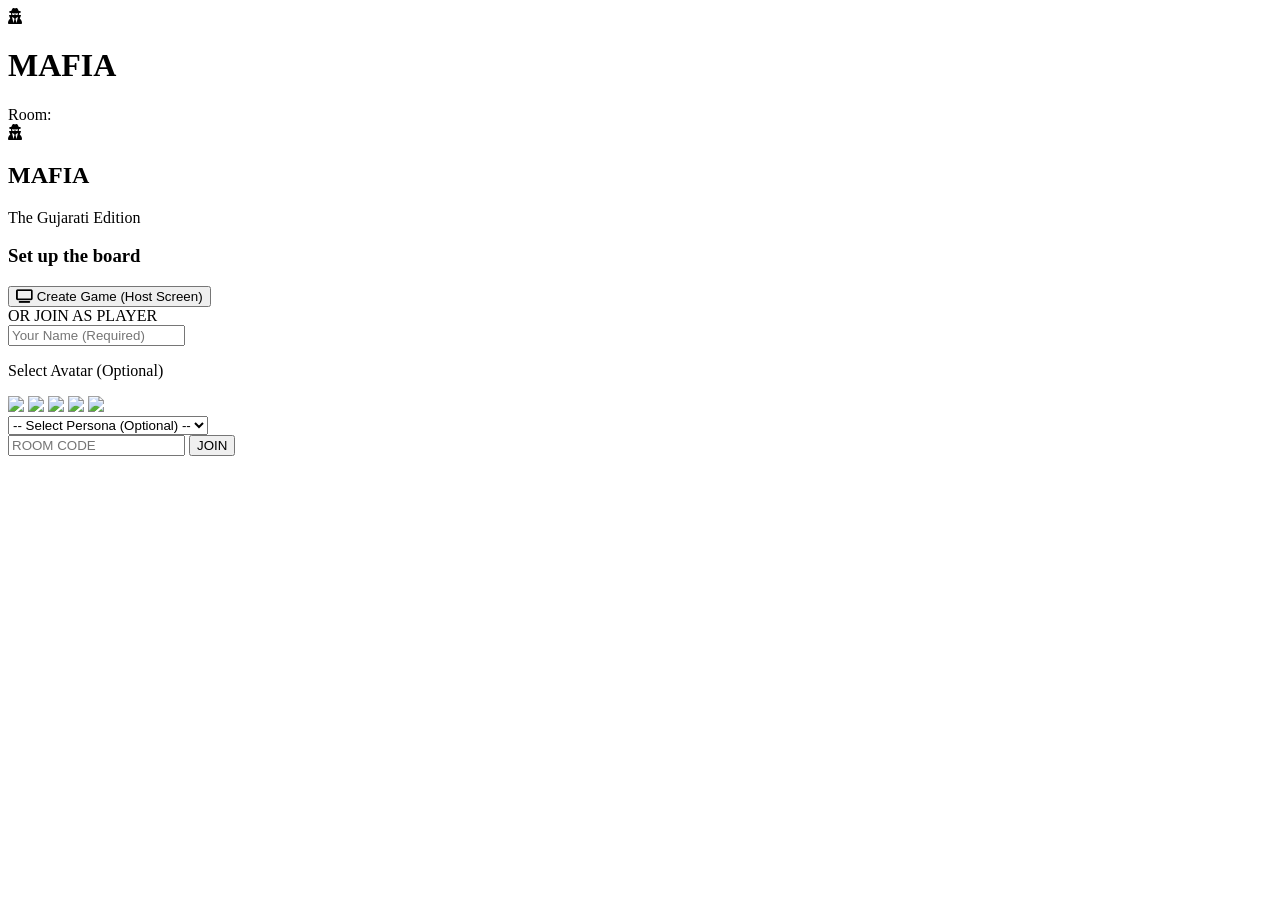
==== index.html @ 1e9dfce7 "Update index.html" ====
<!DOCTYPE html>
<html lang="en">
<head>
    <meta charset="UTF-8">
    <meta name="viewport" content="width=device-width, initial-scale=1.0, maximum-scale=1.0, user-scalable=no">
    <title>MAFIA - Party Game</title>
    <script src="https://cdn.tailwindcss.com"></script>
    <script src="https://unpkg.com/peerjs@1.5.2/dist/peerjs.min.js"></script>
    <link rel="stylesheet" href="https://cdnjs.cloudflare.com/ajax/libs/font-awesome/6.4.0/css/all.min.css">
    <link rel="stylesheet" href="style.css">
</head>
<body class="bg-gray-900 text-gray-100 font-sans h-screen w-screen overflow-hidden flex flex-col">

    <!-- Top Bar -->
    <header class="bg-gray-800 border-b border-gray-700 p-3 shadow-lg flex justify-between items-center z-10">
        <div class="flex items-center gap-2">
            <i class="fa-solid fa-user-secret text-red-500 text-2xl"></i>
            <h1 class="text-xl font-black tracking-widest text-transparent bg-clip-text bg-gradient-to-r from-red-500 to-yellow-500">MAFIA</h1>
        </div>
        <div id="room-badge" class="hidden bg-gray-700 px-3 py-1 rounded-full text-sm font-mono border border-gray-600">
            Room: <span id="display-room-code" class="text-red-400 font-bold"></span>
        </div>
    </header>

    <!-- Main Content Area -->
    <main id="app-container" class="flex-grow relative overflow-y-auto p-4 flex flex-col items-center justify-center">
        
        <!-- SCREEN: Login & Setup -->
        <div id="screen-login" class="screen-active w-full max-w-md mx-auto space-y-8">
            
            <!-- Animated Logo Section -->
            <div class="text-center mb-8">
                <div class="inline-block relative">
                    <i class="fa-solid fa-user-secret text-7xl text-red-600 drop-shadow-[0_0_15px_rgba(220,38,38,0.8)] logo-anim"></i>
                </div>
                <h2 class="text-4xl font-black mt-4 tracking-widest mafia-title">MAFIA</h2>
                <p class="text-gray-400 text-sm tracking-widest uppercase mt-1">The Gujarati Edition</p>
            </div>

            <!-- HOST SECTION (No name required) -->
            <div class="bg-gray-800 p-6 rounded-xl border border-gray-700 shadow-2xl text-center">
                <h3 class="text-gray-400 mb-3 text-sm uppercase tracking-wide">Set up the board</h3>
                <button id="btn-create" onclick="GameEngine.createRoom()" class="w-full bg-red-600 hover:bg-red-700 text-white p-4 rounded-lg font-black tracking-wider shadow-lg active:scale-95 transition-all flex justify-center items-center gap-2">
                    <i class="fa-solid fa-tv"></i> Create Game (Host Screen)
                </button>
            </div>

            <div class="relative flex py-2 items-center">
                <div class="flex-grow border-t border-gray-700"></div>
                <span class="flex-shrink-0 mx-4 text-gray-500 text-sm">OR JOIN AS PLAYER</span>
                <div class="flex-grow border-t border-gray-700"></div>
            </div>

            <!-- PLAYER SECTION -->
            <div class="bg-gray-800 p-6 rounded-xl border border-gray-700 shadow-2xl">
                <!-- Name (Mandatory) -->
                <input type="text" id="player-name" placeholder="Your Name (Required)" class="w-full p-3 bg-gray-700 border border-gray-600 rounded-lg mb-4 text-white placeholder-gray-400 focus:outline-none focus:border-red-500">
                
                <!-- Avatar Picker (Optional) -->
                <p class="text-xs text-gray-400 mb-2 uppercase tracking-wide">Select Avatar (Optional)</p>
                <div class="flex justify-between gap-2 mb-4" id="avatar-container">
                    <img src="https://api.dicebear.com/9.x/avataaars/svg?seed=1" class="avatar-btn selected" data-seed="1" onclick="selectAvatar(this)">
                    <img src="https://api.dicebear.com/9.x/avataaars/svg?seed=2" class="avatar-btn" data-seed="2" onclick="selectAvatar(this)">
                    <img src="https://api.dicebear.com/9.x/avataaars/svg?seed=3" class="avatar-btn" data-seed="3" onclick="selectAvatar(this)">
                    <img src="https://api.dicebear.com/9.x/avataaars/svg?seed=4" class="avatar-btn" data-seed="4" onclick="selectAvatar(this)">
                    <img src="https://api.dicebear.com/9.x/avataaars/svg?seed=5" class="avatar-btn" data-seed="5" onclick="selectAvatar(this)">
                </div>

                <!-- Persona (Optional) -->
                <select id="player-persona" class="w-full p-3 bg-gray-700 border border-gray-600 rounded-lg mb-4 text-gray-300 focus:outline-none">
                    <option value="">-- Select Persona (Optional) --</option>
                    <option value="The Gossip Queen">The Gossip Queen</option>
                    <option value="The Logical Uncle">The Logical Uncle</option>
                    <option value="The Chai-Addict">The Chai-Addict</option>
                    <option value="The Secret Agent">The Secret Agent</option>
                    <option value="The Pol-no-Don">The Pol-no-Don</option>
                </select>
                
                <!-- Join Room -->
                <div class="flex gap-2 mt-6">
                    <input type="text" id="join-code" placeholder="ROOM CODE" class="w-1/2 p-3 bg-gray-700 border border-gray-600 rounded-lg text-center uppercase font-mono font-bold text-white focus:outline-none focus:border-yellow-500" maxlength="4">
                    <button id="btn-join" onclick="GameEngine.joinRoom()" class="w-1/2 bg-yellow-500 hover:bg-yellow-600 text-gray-900 rounded-lg font-black tracking-wider shadow-lg active:scale-95 transition-all">JOIN</button>
                </div>
            </div>
        </div>

        <!-- SCREEN: Lobby -->
        <div id="screen-lobby" class="screen-hidden w-full max-w-md mx-auto">
            <div id="host-header" class="hidden bg-gray-800 p-6 rounded-xl border border-red-500/50 shadow-[0_0_15px_rgba(220,38,38,0.2)] text-center mb-6">
                <p class="text-gray-400 uppercase tracking-widest text-sm mb-1">Room Code</p>
                <h1 class="text-6xl font-mono font-black text-red-500 tracking-widest" id="lobby-room-code">----</h1>
            </div>
            
            <h3 class="font-bold text-lg mb-4 text-gray-300 border-b border-gray-700 pb-2">Players Joined (<span id="player-count">0</span>)</h3>
            <ul id="player-list" class="space-y-3 mb-6 h-64 overflow-y-auto pr-2">
                <!-- Players load here -->
            </ul>

            <div id="host-lobby-controls" class="hidden mt-auto">
                <button onclick="GameEngine.startGame()" class="w-full bg-red-600 text-white p-4 rounded-lg font-black tracking-widest shadow-lg active:scale-95 transition-transform text-lg">START GAME</button>
            </div>
        </div>

        <!-- Add the other screens (Night, Vibe) here exactly as they were in the previous version, just styled dark -->
        <!-- I am omitting them here for brevity to focus on the fix, but keep them in your file! -->

    </main>

    <!-- Global scripts -->
    <script src="app.js"></script>
</body>
</html>
---- style.css ----
/* Screen Management */
.screen-hidden { display: none !important; }
.screen-active { display: block; } /* or flex, handled by inline classes */

/* Target Selection Highlight */
.player-target-item {
    transition: all 0.2s ease;
}
.player-target-item.selected {
    border-color: #4f46e5; /* Indigo */
    background-color: #e0e7ff;
    transform: scale(1.02);
}

/* Chai & Steam Animations */
.chai-cup { position: relative; }
.steam {
    position: absolute;
    width: 4px;
    height: 15px;
    background: #ccc;
    border-radius: 50%;
    opacity: 0;
    top: -20px;
    filter: blur(2px);
    animation: rise 2s infinite ease-in;
}
.steam-1 { left: 30%; animation-delay: 0s; }
.steam-2 { left: 60%; animation-delay: 0.5s; }

@keyframes rise {
    0% { transform: translateY(0) scale(1); opacity: 0.8; }
    100% { transform: translateY(-40px) scale(2); opacity: 0; }
}

/* Khari Slide-in Animation */
.khari-hidden {
    opacity: 0;
    transform: translateX(50px);
    transition: all 0.5s cubic-bezier(0.175, 0.885, 0.32, 1.275);
}
.khari-visible {
    opacity: 1;
    transform: translateX(0);
}

/* Prevent text selection during hold-to-reveal */
.select-none {
    user-select: none;
    -webkit-user-select: none;
}
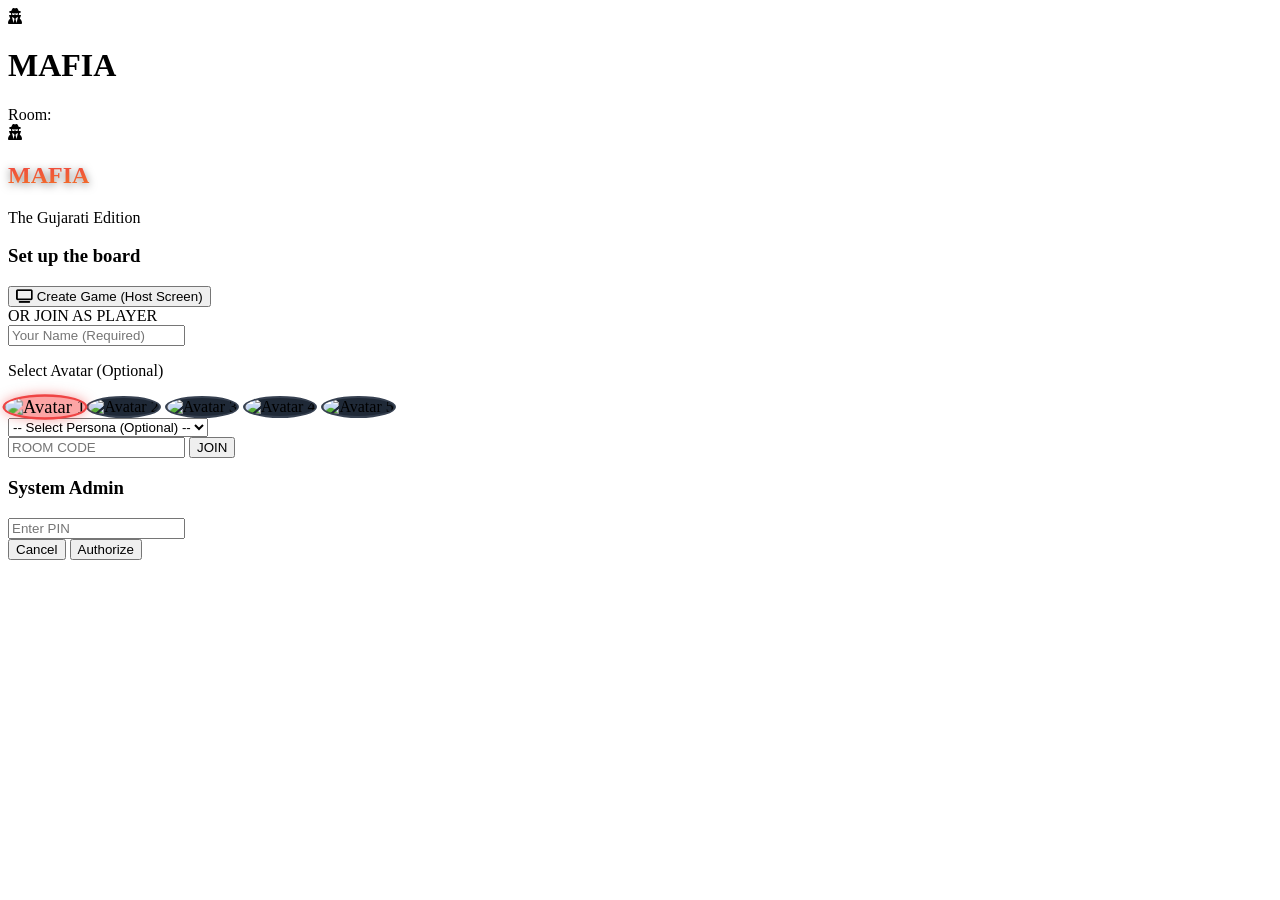
==== commit d61c77df: "Update index.html" ====
--- a/index.html
+++ b/index.html
@@ -4,9 +4,20 @@
     <meta charset="UTF-8">
     <meta name="viewport" content="width=device-width, initial-scale=1.0, maximum-scale=1.0, user-scalable=no">
     <title>MAFIA - Party Game</title>
+    
+    <!-- Tailwind CSS -->
     <script src="https://cdn.tailwindcss.com"></script>
+    
+    <!-- PeerJS for Serverless Multiplayer -->
     <script src="https://unpkg.com/peerjs@1.5.2/dist/peerjs.min.js"></script>
+    
+    <!-- QRCode.js for scanning to join -->
+    <script src="https://cdnjs.cloudflare.com/ajax/libs/qrcodejs/1.0.0/qrcode.min.js"></script>
+    
+    <!-- FontAwesome -->
     <link rel="stylesheet" href="https://cdnjs.cloudflare.com/ajax/libs/font-awesome/6.4.0/css/all.min.css">
+    
+    <!-- Custom CSS -->
     <link rel="stylesheet" href="style.css">
 </head>
 <body class="bg-gray-900 text-gray-100 font-sans h-screen w-screen overflow-hidden flex flex-col">
@@ -37,7 +48,7 @@
                 <p class="text-gray-400 text-sm tracking-widest uppercase mt-1">The Gujarati Edition</p>
             </div>
 
-            <!-- HOST SECTION (No name required) -->
+            <!-- HOST SECTION -->
             <div class="bg-gray-800 p-6 rounded-xl border border-gray-700 shadow-2xl text-center">
                 <h3 class="text-gray-400 mb-3 text-sm uppercase tracking-wide">Set up the board</h3>
                 <button id="btn-create" onclick="GameEngine.createRoom()" class="w-full bg-red-600 hover:bg-red-700 text-white p-4 rounded-lg font-black tracking-wider shadow-lg active:scale-95 transition-all flex justify-center items-center gap-2">
@@ -47,26 +58,26 @@
 
             <div class="relative flex py-2 items-center">
                 <div class="flex-grow border-t border-gray-700"></div>
-                <span class="flex-shrink-0 mx-4 text-gray-500 text-sm">OR JOIN AS PLAYER</span>
+                <span class="flex-shrink-0 mx-4 text-gray-500 text-sm font-bold tracking-wide">OR JOIN AS PLAYER</span>
                 <div class="flex-grow border-t border-gray-700"></div>
             </div>
 
             <!-- PLAYER SECTION -->
             <div class="bg-gray-800 p-6 rounded-xl border border-gray-700 shadow-2xl">
-                <!-- Name (Mandatory) -->
+                <!-- Name -->
                 <input type="text" id="player-name" placeholder="Your Name (Required)" class="w-full p-3 bg-gray-700 border border-gray-600 rounded-lg mb-4 text-white placeholder-gray-400 focus:outline-none focus:border-red-500">
                 
-                <!-- Avatar Picker (Optional) -->
+                <!-- Avatar Picker -->
                 <p class="text-xs text-gray-400 mb-2 uppercase tracking-wide">Select Avatar (Optional)</p>
                 <div class="flex justify-between gap-2 mb-4" id="avatar-container">
-                    <img src="https://api.dicebear.com/9.x/avataaars/svg?seed=1" class="avatar-btn selected" data-seed="1" onclick="selectAvatar(this)">
-                    <img src="https://api.dicebear.com/9.x/avataaars/svg?seed=2" class="avatar-btn" data-seed="2" onclick="selectAvatar(this)">
-                    <img src="https://api.dicebear.com/9.x/avataaars/svg?seed=3" class="avatar-btn" data-seed="3" onclick="selectAvatar(this)">
-                    <img src="https://api.dicebear.com/9.x/avataaars/svg?seed=4" class="avatar-btn" data-seed="4" onclick="selectAvatar(this)">
-                    <img src="https://api.dicebear.com/9.x/avataaars/svg?seed=5" class="avatar-btn" data-seed="5" onclick="selectAvatar(this)">
+                    <img src="https://api.dicebear.com/9.x/avataaars/svg?seed=1" class="avatar-btn selected" data-seed="1" onclick="selectAvatar(this)" alt="Avatar 1">
+                    <img src="https://api.dicebear.com/9.x/avataaars/svg?seed=2" class="avatar-btn" data-seed="2" onclick="selectAvatar(this)" alt="Avatar 2">
+                    <img src="https://api.dicebear.com/9.x/avataaars/svg?seed=3" class="avatar-btn" data-seed="3" onclick="selectAvatar(this)" alt="Avatar 3">
+                    <img src="https://api.dicebear.com/9.x/avataaars/svg?seed=4" class="avatar-btn" data-seed="4" onclick="selectAvatar(this)" alt="Avatar 4">
+                    <img src="https://api.dicebear.com/9.x/avataaars/svg?seed=5" class="avatar-btn" data-seed="5" onclick="selectAvatar(this)" alt="Avatar 5">
                 </div>
 
-                <!-- Persona (Optional) -->
+                <!-- Persona -->
                 <select id="player-persona" class="w-full p-3 bg-gray-700 border border-gray-600 rounded-lg mb-4 text-gray-300 focus:outline-none">
                     <option value="">-- Select Persona (Optional) --</option>
                     <option value="The Gossip Queen">The Gossip Queen</option>
@@ -86,27 +97,97 @@
 
         <!-- SCREEN: Lobby -->
         <div id="screen-lobby" class="screen-hidden w-full max-w-md mx-auto">
+            
+            <!-- Host Header with QR Code -->
             <div id="host-header" class="hidden bg-gray-800 p-6 rounded-xl border border-red-500/50 shadow-[0_0_15px_rgba(220,38,38,0.2)] text-center mb-6">
                 <p class="text-gray-400 uppercase tracking-widest text-sm mb-1">Room Code</p>
-                <h1 class="text-6xl font-mono font-black text-red-500 tracking-widest" id="lobby-room-code">----</h1>
+                <h1 class="text-6xl font-mono font-black text-red-500 tracking-widest mb-4" id="lobby-room-code">----</h1>
+                
+                <!-- QR Code Box -->
+                <div class="flex flex-col items-center justify-center bg-white p-3 rounded-lg mx-auto w-fit mb-2 shadow-lg hover:scale-105 transition-transform">
+                    <div id="qrcode"></div>
+                </div>
+                <p class="text-xs text-gray-400 uppercase tracking-widest">Scan to join directly</p>
             </div>
             
             <h3 class="font-bold text-lg mb-4 text-gray-300 border-b border-gray-700 pb-2">Players Joined (<span id="player-count">0</span>)</h3>
             <ul id="player-list" class="space-y-3 mb-6 h-64 overflow-y-auto pr-2">
-                <!-- Players load here -->
+                <!-- Players dynamically load here -->
             </ul>
 
             <div id="host-lobby-controls" class="hidden mt-auto">
-                <button onclick="GameEngine.startGame()" class="w-full bg-red-600 text-white p-4 rounded-lg font-black tracking-widest shadow-lg active:scale-95 transition-transform text-lg">START GAME</button>
+                <button onclick="GameEngine.startGame()" class="w-full bg-red-600 hover:bg-red-700 text-white p-4 rounded-lg font-black tracking-widest shadow-lg active:scale-95 transition-transform text-lg">START GAME</button>
             </div>
         </div>
 
-        <!-- Add the other screens (Night, Vibe) here exactly as they were in the previous version, just styled dark -->
-        <!-- I am omitting them here for brevity to focus on the fix, but keep them in your file! -->
+        <!-- SCREEN: Night Phase (Universal Mask) -->
+        <div id="screen-night" class="screen-hidden w-full max-w-md mx-auto h-full flex flex-col justify-center">
+            <div class="text-center mb-4 relative">
+                <h2 class="text-2xl font-black text-red-500 tracking-widest">NIGHT HAS FALLEN</h2>
+                <p class="text-gray-400 text-sm uppercase tracking-wide">Choose your interaction.</p>
+                
+                <!-- Secret Role Reveal Button -->
+                <button id="btn-reveal-role" class="absolute top-0 right-0 text-xs bg-gray-800 border border-gray-600 text-gray-400 px-2 py-1 rounded shadow-inner active:bg-red-600 active:text-white transition-colors select-none">
+                    Hold to Reveal Role
+                </button>
+                <div id="secret-role-display" class="hidden absolute top-8 right-0 bg-red-800 text-white text-sm px-3 py-1 rounded shadow-lg font-bold z-20 border border-red-500">
+                    <!-- Role injected here -->
+                </div>
+            </div>
+
+            <div class="flex-grow overflow-y-auto bg-gray-800 rounded-xl shadow-inner border border-gray-700 p-2 mb-4 h-64">
+                <ul id="night-target-list" class="space-y-2">
+                    <!-- Targetable players injected here -->
+                </ul>
+            </div>
+
+            <button id="btn-confirm-night" onclick="GameEngine.submitNightAction()" class="w-full bg-red-600 text-white p-4 rounded-lg font-black shadow-lg opacity-50 cursor-not-allowed transition-all tracking-widest" disabled>CONFIRM SELECTION</button>
+        </div>
+
+        <!-- SCREEN: Waiting / Day Phase (Chai Animation) -->
+        <div id="screen-vibe" class="screen-hidden w-full max-w-md mx-auto text-center mt-10">
+            <h2 id="vibe-title" class="text-3xl font-black text-yellow-500 mb-2 tracking-widest">CHAI TIME!</h2>
+            <p id="vibe-subtitle" class="text-gray-400 mb-8 uppercase tracking-wide text-sm">Discuss and find the Kaali Toli.</p>
+            
+            <!-- Animations -->
+            <div class="relative w-48 h-48 mx-auto mb-8">
+                <div class="chai-cup absolute bottom-0 left-1/2 transform -translate-x-1/2 text-6xl text-yellow-600 drop-shadow-lg">
+                    <i class="fa-solid fa-mug-hot"></i>
+                    <div class="steam steam-1"></div>
+                    <div class="steam steam-2"></div>
+                </div>
+                <div id="khari-plate" class="khari-hidden absolute bottom-0 right-0 text-5xl text-orange-400 drop-shadow-lg">
+                    <i class="fa-solid fa-cookie"></i>
+                </div>
+            </div>
+
+            <div id="timer-display" class="text-6xl font-mono font-black text-red-500 mb-8 drop-shadow-[0_0_10px_rgba(220,38,38,0.3)]">01:30</div>
+
+            <!-- Host Override Panel -->
+            <div id="host-override-panel" class="hidden bg-gray-800 p-4 rounded-xl border border-gray-700 shadow-lg">
+                <h4 class="text-sm font-bold text-gray-500 mb-3 uppercase tracking-widest">Admin Overrides</h4>
+                <div class="flex gap-2">
+                    <button onclick="GameEngine.addTime()" class="flex-1 bg-yellow-600 text-gray-900 p-2 rounded shadow font-bold">+30s (Khari)</button>
+                    <button onclick="GameEngine.forcePhaseAdmin()" class="flex-1 bg-red-700 text-white p-2 rounded shadow font-bold"><i class="fa-solid fa-lock"></i> Force Next</button>
+                </div>
+            </div>
+        </div>
 
     </main>
 
-    <!-- Global scripts -->
+    <!-- Admin PIN Modal -->
+    <div id="pin-modal" class="hidden fixed inset-0 bg-black bg-opacity-80 flex items-center justify-center z-50 backdrop-blur-sm">
+        <div class="bg-gray-800 p-6 rounded-xl shadow-2xl border border-red-500 text-center w-80">
+            <h3 class="text-lg font-black tracking-widest text-red-500 mb-4 uppercase">System Admin</h3>
+            <input type="password" id="admin-pin-input" placeholder="Enter PIN" class="w-full p-3 bg-gray-900 border border-gray-700 rounded mb-4 text-center text-3xl tracking-widest text-white focus:outline-none focus:border-red-500" maxlength="4">
+            <div class="flex gap-2">
+                <button onclick="GameEngine.cancelPin()" class="flex-1 bg-gray-700 text-gray-300 hover:bg-gray-600 p-2 rounded font-bold transition-colors">Cancel</button>
+                <button onclick="GameEngine.submitPin()" class="flex-1 bg-red-600 hover:bg-red-700 text-white p-2 rounded font-bold shadow-lg transition-colors">Authorize</button>
+            </div>
+        </div>
+    </div>
+
+    <!-- Main Logic Script -->
     <script src="app.js"></script>
 </body>
 </html>
--- a/style.css
+++ b/style.css
@@ -1,51 +1,45 @@
-/* Screen Management */
+/* Core Utilities */
 .screen-hidden { display: none !important; }
-.screen-active { display: block; } /* or flex, handled by inline classes */
+.screen-active { display: block; }
 
-/* Target Selection Highlight */
-.player-target-item {
+/* Typography & Glows */
+.mafia-title {
+    background: linear-gradient(to bottom right, #ef4444, #f59e0b);
+    -webkit-background-clip: text;
+    -webkit-text-fill-color: transparent;
+    filter: drop-shadow(0px 2px 4px rgba(0,0,0,0.5));
+}
+
+.logo-anim {
+    animation: breathe 3s infinite ease-in-out;
+}
+
+@keyframes breathe {
+    0% { transform: scale(1); filter: drop-shadow(0 0 10px rgba(220,38,38,0.5)); }
+    50% { transform: scale(1.05); filter: drop-shadow(0 0 25px rgba(220,38,38,0.9)); }
+    100% { transform: scale(1); filter: drop-shadow(0 0 10px rgba(220,38,38,0.5)); }
+}
+
+/* Avatar Selection Styles */
+.avatar-btn {
+    width: 55px;
+    height: 55px;
+    border-radius: 50%;
+    border: 2px solid #374151; /* gray-700 */
+    cursor: pointer;
+    background-color: #1f2937; /* gray-800 */
     transition: all 0.2s ease;
 }
-.player-target-item.selected {
-    border-color: #4f46e5; /* Indigo */
-    background-color: #e0e7ff;
-    transform: scale(1.02);
+.avatar-btn:hover { border-color: #f59e0b; }
+.avatar-btn.selected {
+    border-color: #ef4444; /* red-500 */
+    background-color: #fca5a5;
+    transform: scale(1.15);
+    box-shadow: 0 0 10px rgba(239, 68, 68, 0.5);
 }
 
-/* Chai & Steam Animations */
-.chai-cup { position: relative; }
-.steam {
-    position: absolute;
-    width: 4px;
-    height: 15px;
-    background: #ccc;
-    border-radius: 50%;
-    opacity: 0;
-    top: -20px;
-    filter: blur(2px);
-    animation: rise 2s infinite ease-in;
-}
-.steam-1 { left: 30%; animation-delay: 0s; }
-.steam-2 { left: 60%; animation-delay: 0.5s; }
-
-@keyframes rise {
-    0% { transform: translateY(0) scale(1); opacity: 0.8; }
-    100% { transform: translateY(-40px) scale(2); opacity: 0; }
-}
-
-/* Khari Slide-in Animation */
-.khari-hidden {
-    opacity: 0;
-    transform: translateX(50px);
-    transition: all 0.5s cubic-bezier(0.175, 0.885, 0.32, 1.275);
-}
-.khari-visible {
-    opacity: 1;
-    transform: translateX(0);
-}
-
-/* Prevent text selection during hold-to-reveal */
-.select-none {
-    user-select: none;
-    -webkit-user-select: none;
-}
+/* Custom Scrollbar for Dark Mode */
+::-webkit-scrollbar { width: 6px; }
+::-webkit-scrollbar-track { background: #1f2937; }
+::-webkit-scrollbar-thumb { background: #4b5563; border-radius: 3px; }
+::-webkit-scrollbar-thumb:hover { background: #ef4444; }
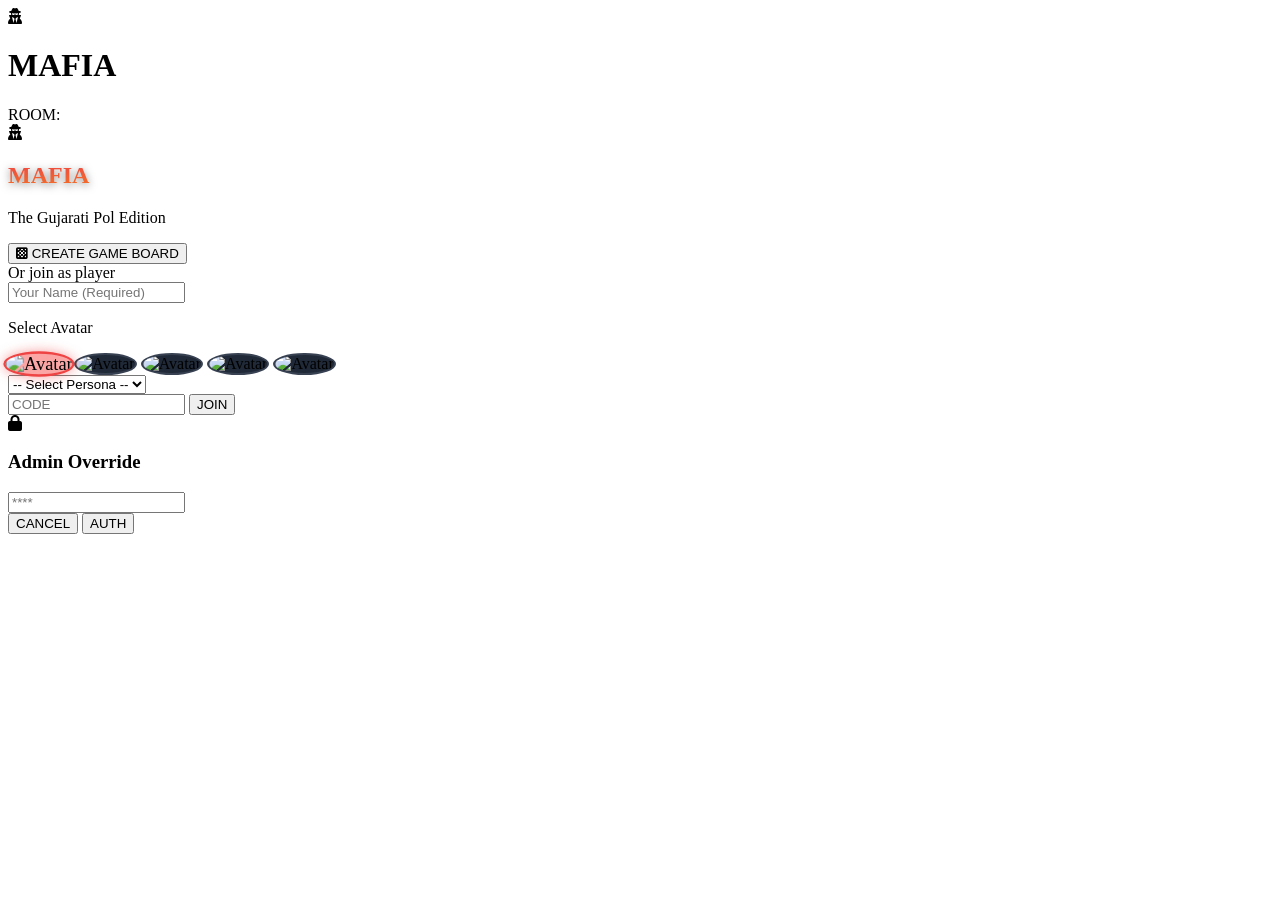
==== commit c17c0121: "Update index.html" ====
--- a/index.html
+++ b/index.html
@@ -3,7 +3,7 @@
 <head>
     <meta charset="UTF-8">
     <meta name="viewport" content="width=device-width, initial-scale=1.0, maximum-scale=1.0, user-scalable=no">
-    <title>MAFIA - Party Game</title>
+    <title>MAFIA - Gujarati Edition</title>
     
     <!-- Tailwind CSS -->
     <script src="https://cdn.tailwindcss.com"></script>
@@ -11,75 +11,69 @@
     <!-- PeerJS for Serverless Multiplayer -->
     <script src="https://unpkg.com/peerjs@1.5.2/dist/peerjs.min.js"></script>
     
-    <!-- QRCode.js for scanning to join -->
-    <script src="https://cdnjs.cloudflare.com/ajax/libs/qrcodejs/1.0.0/qrcode.min.js"></script>
-    
     <!-- FontAwesome -->
     <link rel="stylesheet" href="https://cdnjs.cloudflare.com/ajax/libs/font-awesome/6.4.0/css/all.min.css">
+    
+    <!-- Google Fonts for Modern Typography -->
+    <link href="https://fonts.googleapis.com/css2?family=Montserrat:wght@400;700;900&display=swap" rel="stylesheet">
     
     <!-- Custom CSS -->
     <link rel="stylesheet" href="style.css">
 </head>
-<body class="bg-gray-900 text-gray-100 font-sans h-screen w-screen overflow-hidden flex flex-col">
+<body class="bg-gray-900 text-gray-100 font-sans h-screen w-screen overflow-hidden flex flex-col bg-pattern">
 
     <!-- Top Bar -->
-    <header class="bg-gray-800 border-b border-gray-700 p-3 shadow-lg flex justify-between items-center z-10">
+    <header class="bg-gray-900/90 backdrop-blur-md border-b border-red-900/50 p-3 shadow-lg flex justify-between items-center z-10">
         <div class="flex items-center gap-2">
-            <i class="fa-solid fa-user-secret text-red-500 text-2xl"></i>
+            <i class="fa-solid fa-user-secret text-red-600 text-2xl"></i>
             <h1 class="text-xl font-black tracking-widest text-transparent bg-clip-text bg-gradient-to-r from-red-500 to-yellow-500">MAFIA</h1>
         </div>
-        <div id="room-badge" class="hidden bg-gray-700 px-3 py-1 rounded-full text-sm font-mono border border-gray-600">
-            Room: <span id="display-room-code" class="text-red-400 font-bold"></span>
+        <div id="room-badge" class="hidden bg-gray-800 px-3 py-1 rounded-full text-sm font-mono border border-gray-700 shadow-inner">
+            ROOM: <span id="display-room-code" class="text-yellow-500 font-bold"></span>
         </div>
     </header>
 
     <!-- Main Content Area -->
     <main id="app-container" class="flex-grow relative overflow-y-auto p-4 flex flex-col items-center justify-center">
         
-        <!-- SCREEN: Login & Setup -->
-        <div id="screen-login" class="screen-active w-full max-w-md mx-auto space-y-8">
-            
-            <!-- Animated Logo Section -->
-            <div class="text-center mb-8">
-                <div class="inline-block relative">
-                    <i class="fa-solid fa-user-secret text-7xl text-red-600 drop-shadow-[0_0_15px_rgba(220,38,38,0.8)] logo-anim"></i>
-                </div>
-                <h2 class="text-4xl font-black mt-4 tracking-widest mafia-title">MAFIA</h2>
-                <p class="text-gray-400 text-sm tracking-widest uppercase mt-1">The Gujarati Edition</p>
-            </div>
-
-            <!-- HOST SECTION -->
-            <div class="bg-gray-800 p-6 rounded-xl border border-gray-700 shadow-2xl text-center">
-                <h3 class="text-gray-400 mb-3 text-sm uppercase tracking-wide">Set up the board</h3>
-                <button id="btn-create" onclick="GameEngine.createRoom()" class="w-full bg-red-600 hover:bg-red-700 text-white p-4 rounded-lg font-black tracking-wider shadow-lg active:scale-95 transition-all flex justify-center items-center gap-2">
-                    <i class="fa-solid fa-tv"></i> Create Game (Host Screen)
+        <!-- SCREEN 1: LOGIN -->
+        <div id="screen-login" class="screen-active w-full max-w-md mx-auto space-y-6 pb-10">
+            <div class="text-center mb-6">
+                <div class="inline-block relative mt-4">
+                    <i class="fa-solid fa-user-secret text-8xl text-red-600 drop-shadow-[0_0_20px_rgba(220,38,38,0.7)] logo-anim"></i>
+                </div>
+                <h2 class="text-5xl font-black mt-4 tracking-widest mafia-title">MAFIA</h2>
+                <p class="text-gray-400 text-xs tracking-widest uppercase mt-2 letter-spacing-wide">The Gujarati Pol Edition</p>
+            </div>
+
+            <!-- Host Section -->
+            <div class="bg-gray-800/80 backdrop-blur p-5 rounded-2xl border border-gray-700 shadow-2xl text-center">
+                <button id="btn-create" onclick="GameEngine.createRoom()" class="w-full bg-gradient-to-r from-red-700 to-red-500 hover:from-red-600 hover:to-red-400 text-white p-4 rounded-xl font-black tracking-widest shadow-[0_0_15px_rgba(220,38,38,0.4)] active:scale-95 transition-all flex justify-center items-center gap-3">
+                    <i class="fa-solid fa-chess-board text-xl"></i> CREATE GAME BOARD
                 </button>
             </div>
 
             <div class="relative flex py-2 items-center">
                 <div class="flex-grow border-t border-gray-700"></div>
-                <span class="flex-shrink-0 mx-4 text-gray-500 text-sm font-bold tracking-wide">OR JOIN AS PLAYER</span>
+                <span class="flex-shrink-0 mx-4 text-gray-500 text-xs font-bold tracking-widest uppercase">Or join as player</span>
                 <div class="flex-grow border-t border-gray-700"></div>
             </div>
 
-            <!-- PLAYER SECTION -->
-            <div class="bg-gray-800 p-6 rounded-xl border border-gray-700 shadow-2xl">
-                <!-- Name -->
-                <input type="text" id="player-name" placeholder="Your Name (Required)" class="w-full p-3 bg-gray-700 border border-gray-600 rounded-lg mb-4 text-white placeholder-gray-400 focus:outline-none focus:border-red-500">
+            <!-- Player Section -->
+            <div class="bg-gray-800/80 backdrop-blur p-6 rounded-2xl border border-gray-700 shadow-2xl">
+                <input type="text" id="player-name" placeholder="Your Name (Required)" class="w-full p-4 bg-gray-900 border border-gray-600 rounded-xl mb-4 text-white placeholder-gray-500 focus:outline-none focus:border-red-500 font-bold transition-colors" maxlength="15">
                 
-                <!-- Avatar Picker -->
-                <p class="text-xs text-gray-400 mb-2 uppercase tracking-wide">Select Avatar (Optional)</p>
-                <div class="flex justify-between gap-2 mb-4" id="avatar-container">
-                    <img src="https://api.dicebear.com/9.x/avataaars/svg?seed=1" class="avatar-btn selected" data-seed="1" onclick="selectAvatar(this)" alt="Avatar 1">
-                    <img src="https://api.dicebear.com/9.x/avataaars/svg?seed=2" class="avatar-btn" data-seed="2" onclick="selectAvatar(this)" alt="Avatar 2">
-                    <img src="https://api.dicebear.com/9.x/avataaars/svg?seed=3" class="avatar-btn" data-seed="3" onclick="selectAvatar(this)" alt="Avatar 3">
-                    <img src="https://api.dicebear.com/9.x/avataaars/svg?seed=4" class="avatar-btn" data-seed="4" onclick="selectAvatar(this)" alt="Avatar 4">
-                    <img src="https://api.dicebear.com/9.x/avataaars/svg?seed=5" class="avatar-btn" data-seed="5" onclick="selectAvatar(this)" alt="Avatar 5">
-                </div>
-
-                <!-- Persona -->
-                <select id="player-persona" class="w-full p-3 bg-gray-700 border border-gray-600 rounded-lg mb-4 text-gray-300 focus:outline-none">
-                    <option value="">-- Select Persona (Optional) --</option>
+                <p class="text-xs text-gray-400 mb-3 uppercase tracking-widest font-bold text-center">Select Avatar</p>
+                <div class="flex justify-between gap-2 mb-5" id="avatar-container">
+                    <img src="https://api.dicebear.com/9.x/avataaars/svg?seed=Felix&backgroundColor=b6e3f4" class="avatar-btn selected" data-seed="Felix" onclick="selectAvatar(this)" alt="Avatar">
+                    <img src="https://api.dicebear.com/9.x/avataaars/svg?seed=Aneka&backgroundColor=ffdfbf" class="avatar-btn" data-seed="Aneka" onclick="selectAvatar(this)" alt="Avatar">
+                    <img src="https://api.dicebear.com/9.x/avataaars/svg?seed=Jude&backgroundColor=c0aede" class="avatar-btn" data-seed="Jude" onclick="selectAvatar(this)" alt="Avatar">
+                    <img src="https://api.dicebear.com/9.x/avataaars/svg?seed=Liam&backgroundColor=d1d4f9" class="avatar-btn" data-seed="Liam" onclick="selectAvatar(this)" alt="Avatar">
+                    <img src="https://api.dicebear.com/9.x/avataaars/svg?seed=Mia&backgroundColor=ffd5dc" class="avatar-btn" data-seed="Mia" onclick="selectAvatar(this)" alt="Avatar">
+                </div>
+
+                <select id="player-persona" class="w-full p-4 bg-gray-900 border border-gray-600 rounded-xl mb-5 text-gray-300 focus:outline-none focus:border-red-500 cursor-pointer transition-colors font-bold">
+                    <option value="Silent Observer">-- Select Persona --</option>
                     <option value="The Gossip Queen">The Gossip Queen</option>
                     <option value="The Logical Uncle">The Logical Uncle</option>
                     <option value="The Chai-Addict">The Chai-Addict</option>
@@ -87,107 +81,141 @@
                     <option value="The Pol-no-Don">The Pol-no-Don</option>
                 </select>
                 
-                <!-- Join Room -->
-                <div class="flex gap-2 mt-6">
-                    <input type="text" id="join-code" placeholder="ROOM CODE" class="w-1/2 p-3 bg-gray-700 border border-gray-600 rounded-lg text-center uppercase font-mono font-bold text-white focus:outline-none focus:border-yellow-500" maxlength="4">
-                    <button id="btn-join" onclick="GameEngine.joinRoom()" class="w-1/2 bg-yellow-500 hover:bg-yellow-600 text-gray-900 rounded-lg font-black tracking-wider shadow-lg active:scale-95 transition-all">JOIN</button>
-                </div>
-            </div>
-        </div>
-
-        <!-- SCREEN: Lobby -->
-        <div id="screen-lobby" class="screen-hidden w-full max-w-md mx-auto">
-            
-            <!-- Host Header with QR Code -->
-            <div id="host-header" class="hidden bg-gray-800 p-6 rounded-xl border border-red-500/50 shadow-[0_0_15px_rgba(220,38,38,0.2)] text-center mb-6">
-                <p class="text-gray-400 uppercase tracking-widest text-sm mb-1">Room Code</p>
-                <h1 class="text-6xl font-mono font-black text-red-500 tracking-widest mb-4" id="lobby-room-code">----</h1>
-                
-                <!-- QR Code Box -->
-                <div class="flex flex-col items-center justify-center bg-white p-3 rounded-lg mx-auto w-fit mb-2 shadow-lg hover:scale-105 transition-transform">
-                    <div id="qrcode"></div>
-                </div>
-                <p class="text-xs text-gray-400 uppercase tracking-widest">Scan to join directly</p>
-            </div>
-            
-            <h3 class="font-bold text-lg mb-4 text-gray-300 border-b border-gray-700 pb-2">Players Joined (<span id="player-count">0</span>)</h3>
-            <ul id="player-list" class="space-y-3 mb-6 h-64 overflow-y-auto pr-2">
+                <div class="flex gap-2">
+                    <input type="text" id="join-code" placeholder="CODE" class="w-1/2 p-4 bg-gray-900 border border-gray-600 rounded-xl text-center uppercase font-mono font-black text-white focus:outline-none focus:border-yellow-500 text-xl" maxlength="4">
+                    <button id="btn-join" onclick="GameEngine.joinRoom()" class="w-1/2 bg-gradient-to-r from-yellow-500 to-yellow-400 hover:from-yellow-400 hover:to-yellow-300 text-gray-900 rounded-xl font-black tracking-widest shadow-[0_0_15px_rgba(234,179,8,0.3)] active:scale-95 transition-all text-lg">JOIN</button>
+                </div>
+            </div>
+        </div>
+
+        <!-- SCREEN 2: LOBBY -->
+        <div id="screen-lobby" class="screen-hidden w-full max-w-md mx-auto flex flex-col h-full">
+            <div id="host-header" class="hidden bg-gray-800/90 p-6 rounded-2xl border border-red-600 shadow-[0_0_20px_rgba(220,38,38,0.2)] text-center mb-6 mt-4">
+                <p class="text-gray-400 uppercase tracking-widest text-xs mb-2 font-bold">Room Code</p>
+                <h1 class="text-7xl font-mono font-black text-red-500 tracking-widest mb-4 drop-shadow-md" id="lobby-room-code">----</h1>
+                <div class="bg-white p-3 rounded-xl mx-auto w-fit mb-2 shadow-xl border-4 border-gray-200">
+                    <img id="qr-image" src="" alt="Scan to join" class="w-36 h-36 hidden">
+                </div>
+                <p class="text-[10px] text-gray-400 uppercase tracking-widest font-bold mt-2">Scan with camera to join</p>
+            </div>
+            
+            <div class="flex justify-between items-end border-b border-gray-700 pb-2 mb-4 mt-2">
+                <h3 class="font-black text-lg text-gray-300 tracking-wide">PLAYERS IN POL</h3>
+                <span class="bg-red-900/50 text-red-400 px-3 py-1 rounded-full text-sm font-bold border border-red-800"><span id="player-count">0</span> JOINED</span>
+            </div>
+            
+            <ul id="player-list" class="space-y-3 mb-6 flex-grow overflow-y-auto pr-2 custom-scroll pb-20">
                 <!-- Players dynamically load here -->
             </ul>
 
-            <div id="host-lobby-controls" class="hidden mt-auto">
-                <button onclick="GameEngine.startGame()" class="w-full bg-red-600 hover:bg-red-700 text-white p-4 rounded-lg font-black tracking-widest shadow-lg active:scale-95 transition-transform text-lg">START GAME</button>
-            </div>
-        </div>
-
-        <!-- SCREEN: Night Phase (Universal Mask) -->
-        <div id="screen-night" class="screen-hidden w-full max-w-md mx-auto h-full flex flex-col justify-center">
-            <div class="text-center mb-4 relative">
-                <h2 class="text-2xl font-black text-red-500 tracking-widest">NIGHT HAS FALLEN</h2>
-                <p class="text-gray-400 text-sm uppercase tracking-wide">Choose your interaction.</p>
+            <div id="host-lobby-controls" class="hidden absolute bottom-4 left-4 right-4 bg-gray-900/90 p-4 rounded-t-2xl">
+                <button onclick="GameEngine.startGame()" class="w-full bg-gradient-to-r from-red-700 to-red-500 text-white p-5 rounded-xl font-black tracking-widest shadow-[0_0_20px_rgba(220,38,38,0.4)] active:scale-95 transition-all text-xl">START GAME</button>
+            </div>
+        </div>
+
+        <!-- SCREEN 3: NIGHT PHASE -->
+        <div id="screen-night" class="screen-hidden w-full max-w-md mx-auto h-full flex flex-col justify-center py-6">
+            <div class="text-center mb-6 relative">
+                <div class="text-5xl text-blue-500 mb-2 drop-shadow-[0_0_15px_rgba(59,130,246,0.5)]"><i class="fa-solid fa-moon"></i></div>
+                <h2 class="text-3xl font-black text-blue-500 tracking-widest drop-shadow-md">NIGHT FALLS</h2>
+                <p class="text-gray-400 text-xs uppercase tracking-widest mt-1 font-bold">The Pol is sleeping...</p>
                 
-                <!-- Secret Role Reveal Button -->
-                <button id="btn-reveal-role" class="absolute top-0 right-0 text-xs bg-gray-800 border border-gray-600 text-gray-400 px-2 py-1 rounded shadow-inner active:bg-red-600 active:text-white transition-colors select-none">
-                    Hold to Reveal Role
+                <button id="btn-reveal-role" class="absolute -top-4 right-0 text-[10px] bg-gray-800 border border-gray-600 text-gray-400 px-3 py-2 rounded-lg shadow-inner active:bg-blue-600 active:text-white transition-colors select-none font-bold uppercase tracking-wide">
+                    Hold to view Role
                 </button>
-                <div id="secret-role-display" class="hidden absolute top-8 right-0 bg-red-800 text-white text-sm px-3 py-1 rounded shadow-lg font-bold z-20 border border-red-500">
-                    <!-- Role injected here -->
-                </div>
-            </div>
-
-            <div class="flex-grow overflow-y-auto bg-gray-800 rounded-xl shadow-inner border border-gray-700 p-2 mb-4 h-64">
+                <div id="secret-role-display" class="hidden absolute top-8 right-0 bg-blue-900 text-white text-sm px-4 py-2 rounded-lg shadow-2xl font-black z-20 border-2 border-blue-400 tracking-widest">
+                </div>
+            </div>
+
+            <div class="bg-gray-800/80 rounded-2xl shadow-inner border border-gray-700 p-4 mb-6 flex-grow overflow-y-auto custom-scroll">
+                <p class="text-center text-gray-500 text-xs font-bold uppercase tracking-widest mb-4">Select your target</p>
                 <ul id="night-target-list" class="space-y-2">
-                    <!-- Targetable players injected here -->
+                    <!-- Targets load here -->
                 </ul>
             </div>
 
-            <button id="btn-confirm-night" onclick="GameEngine.submitNightAction()" class="w-full bg-red-600 text-white p-4 rounded-lg font-black shadow-lg opacity-50 cursor-not-allowed transition-all tracking-widest" disabled>CONFIRM SELECTION</button>
-        </div>
-
-        <!-- SCREEN: Waiting / Day Phase (Chai Animation) -->
-        <div id="screen-vibe" class="screen-hidden w-full max-w-md mx-auto text-center mt-10">
-            <h2 id="vibe-title" class="text-3xl font-black text-yellow-500 mb-2 tracking-widest">CHAI TIME!</h2>
-            <p id="vibe-subtitle" class="text-gray-400 mb-8 uppercase tracking-wide text-sm">Discuss and find the Kaali Toli.</p>
-            
-            <!-- Animations -->
-            <div class="relative w-48 h-48 mx-auto mb-8">
-                <div class="chai-cup absolute bottom-0 left-1/2 transform -translate-x-1/2 text-6xl text-yellow-600 drop-shadow-lg">
+            <button id="btn-confirm-night" onclick="GameEngine.submitNightAction()" class="w-full bg-blue-600 text-white p-5 rounded-xl font-black shadow-[0_0_15px_rgba(59,130,246,0.3)] opacity-50 cursor-not-allowed transition-all tracking-widest text-lg" disabled>CONFIRM SELECTION</button>
+        </div>
+
+        <!-- SCREEN 4: DAY/VIBE PHASE -->
+        <div id="screen-vibe" class="screen-hidden w-full max-w-md mx-auto flex flex-col h-full py-6">
+            <div class="text-center mb-8">
+                <h2 class="text-4xl font-black text-yellow-500 tracking-widest drop-shadow-[0_0_10px_rgba(234,179,8,0.4)]">CHAI TIME!</h2>
+                <p class="text-gray-400 text-xs uppercase tracking-widest mt-2 font-bold">Find the Kaali Toli</p>
+            </div>
+            
+            <div id="morning-announcement" class="bg-gray-800 border-l-4 border-red-500 p-4 rounded-r-xl shadow-lg mb-8 text-center mx-4">
+                <!-- Morning news injects here -->
+            </div>
+
+            <div class="relative w-56 h-56 mx-auto mb-10 mt-4 flex-grow flex items-center justify-center">
+                <div class="chai-cup absolute bottom-4 text-7xl text-yellow-600 drop-shadow-2xl z-10">
                     <i class="fa-solid fa-mug-hot"></i>
                     <div class="steam steam-1"></div>
                     <div class="steam steam-2"></div>
-                </div>
-                <div id="khari-plate" class="khari-hidden absolute bottom-0 right-0 text-5xl text-orange-400 drop-shadow-lg">
+                    <div class="steam steam-3"></div>
+                </div>
+                <div id="khari-plate" class="khari-hidden absolute bottom-0 right-4 text-6xl text-orange-400 drop-shadow-2xl">
                     <i class="fa-solid fa-cookie"></i>
                 </div>
             </div>
 
-            <div id="timer-display" class="text-6xl font-mono font-black text-red-500 mb-8 drop-shadow-[0_0_10px_rgba(220,38,38,0.3)]">01:30</div>
-
-            <!-- Host Override Panel -->
-            <div id="host-override-panel" class="hidden bg-gray-800 p-4 rounded-xl border border-gray-700 shadow-lg">
-                <h4 class="text-sm font-bold text-gray-500 mb-3 uppercase tracking-widest">Admin Overrides</h4>
-                <div class="flex gap-2">
-                    <button onclick="GameEngine.addTime()" class="flex-1 bg-yellow-600 text-gray-900 p-2 rounded shadow font-bold">+30s (Khari)</button>
-                    <button onclick="GameEngine.forcePhaseAdmin()" class="flex-1 bg-red-700 text-white p-2 rounded shadow font-bold"><i class="fa-solid fa-lock"></i> Force Next</button>
-                </div>
+            <div class="text-center mb-6">
+                <div id="timer-display" class="text-7xl font-mono font-black text-red-500 drop-shadow-[0_0_15px_rgba(220,38,38,0.4)] tracking-tighter">01:30</div>
+            </div>
+
+            <!-- Host Admin Panel -->
+            <div id="host-override-panel" class="hidden bg-gray-800/90 p-4 rounded-2xl border border-gray-700 shadow-xl mx-4">
+                <div class="flex gap-3">
+                    <button onclick="GameEngine.addTime()" class="flex-1 bg-yellow-600/20 border border-yellow-600 text-yellow-500 hover:bg-yellow-600 hover:text-gray-900 p-3 rounded-xl font-bold tracking-wide transition-all">+30s Time</button>
+                    <button onclick="GameEngine.forcePhaseAdmin('VOTE')" class="flex-1 bg-red-900/40 border border-red-600 text-red-500 hover:bg-red-600 hover:text-white p-3 rounded-xl font-bold tracking-wide transition-all"><i class="fa-solid fa-gavel"></i> Force Vote</button>
+                </div>
+            </div>
+        </div>
+
+        <!-- SCREEN 5: VOTING -->
+        <div id="screen-vote" class="screen-hidden w-full max-w-md mx-auto h-full flex flex-col justify-center py-6">
+            <div class="text-center mb-6">
+                <div class="text-5xl text-orange-500 mb-2"><i class="fa-solid fa-gavel"></i></div>
+                <h2 class="text-3xl font-black text-orange-500 tracking-widest drop-shadow-md">POL PANCHAYAT</h2>
+                <p class="text-gray-400 text-xs uppercase tracking-widest mt-1 font-bold">Cast your vote</p>
+            </div>
+
+            <div class="bg-gray-800/80 rounded-2xl shadow-inner border border-gray-700 p-4 mb-6 flex-grow overflow-y-auto custom-scroll">
+                <ul id="vote-target-list" class="space-y-2">
+                    <!-- Voting options load here -->
+                </ul>
+            </div>
+
+            <button id="btn-confirm-vote" onclick="GameEngine.submitVote()" class="w-full bg-orange-600 text-white p-5 rounded-xl font-black shadow-[0_0_15px_rgba(234,88,12,0.3)] opacity-50 cursor-not-allowed transition-all tracking-widest text-lg" disabled>LOCK VOTE</button>
+        </div>
+
+        <!-- SCREEN 6: RESULTS -->
+        <div id="screen-result" class="screen-hidden w-full max-w-md mx-auto flex flex-col items-center justify-center h-full text-center py-6">
+            <div id="result-icon" class="text-8xl mb-6 drop-shadow-[0_0_20px_rgba(0,0,0,0.5)]"></div>
+            <h2 id="result-title" class="text-5xl font-black tracking-widest mb-4 drop-shadow-lg">RESULT</h2>
+            <p id="result-subtitle" class="text-xl text-gray-300 font-bold mb-8 px-4 leading-relaxed"></p>
+            
+            <div id="host-result-controls" class="hidden w-full px-6">
+                <button onclick="GameEngine.nextRoundOrEnd()" class="w-full bg-gray-100 text-gray-900 p-5 rounded-xl font-black tracking-widest shadow-xl active:scale-95 transition-all text-lg">CONTINUE</button>
             </div>
         </div>
 
     </main>
 
     <!-- Admin PIN Modal -->
-    <div id="pin-modal" class="hidden fixed inset-0 bg-black bg-opacity-80 flex items-center justify-center z-50 backdrop-blur-sm">
-        <div class="bg-gray-800 p-6 rounded-xl shadow-2xl border border-red-500 text-center w-80">
-            <h3 class="text-lg font-black tracking-widest text-red-500 mb-4 uppercase">System Admin</h3>
-            <input type="password" id="admin-pin-input" placeholder="Enter PIN" class="w-full p-3 bg-gray-900 border border-gray-700 rounded mb-4 text-center text-3xl tracking-widest text-white focus:outline-none focus:border-red-500" maxlength="4">
-            <div class="flex gap-2">
-                <button onclick="GameEngine.cancelPin()" class="flex-1 bg-gray-700 text-gray-300 hover:bg-gray-600 p-2 rounded font-bold transition-colors">Cancel</button>
-                <button onclick="GameEngine.submitPin()" class="flex-1 bg-red-600 hover:bg-red-700 text-white p-2 rounded font-bold shadow-lg transition-colors">Authorize</button>
+    <div id="pin-modal" class="hidden fixed inset-0 bg-black/80 flex items-center justify-center z-50 backdrop-blur-sm">
+        <div class="bg-gray-900 p-8 rounded-2xl shadow-2xl border border-red-600 text-center w-80">
+            <i class="fa-solid fa-lock text-red-500 text-3xl mb-4"></i>
+            <h3 class="text-sm font-black tracking-widest text-gray-400 mb-6 uppercase">Admin Override</h3>
+            <input type="password" id="admin-pin-input" placeholder="****" class="w-full p-4 bg-gray-800 border-2 border-gray-700 rounded-xl mb-6 text-center text-4xl tracking-[1em] text-white focus:outline-none focus:border-red-500 font-mono" maxlength="4">
+            <div class="flex gap-3">
+                <button onclick="GameEngine.cancelPin()" class="flex-1 bg-gray-800 text-gray-400 hover:text-white p-3 rounded-xl font-bold transition-colors">CANCEL</button>
+                <button onclick="GameEngine.submitPin()" class="flex-1 bg-red-600 hover:bg-red-500 text-white p-3 rounded-xl font-black shadow-lg transition-colors">AUTH</button>
             </div>
         </div>
     </div>
 
-    <!-- Main Logic Script -->
     <script src="app.js"></script>
 </body>
 </html>
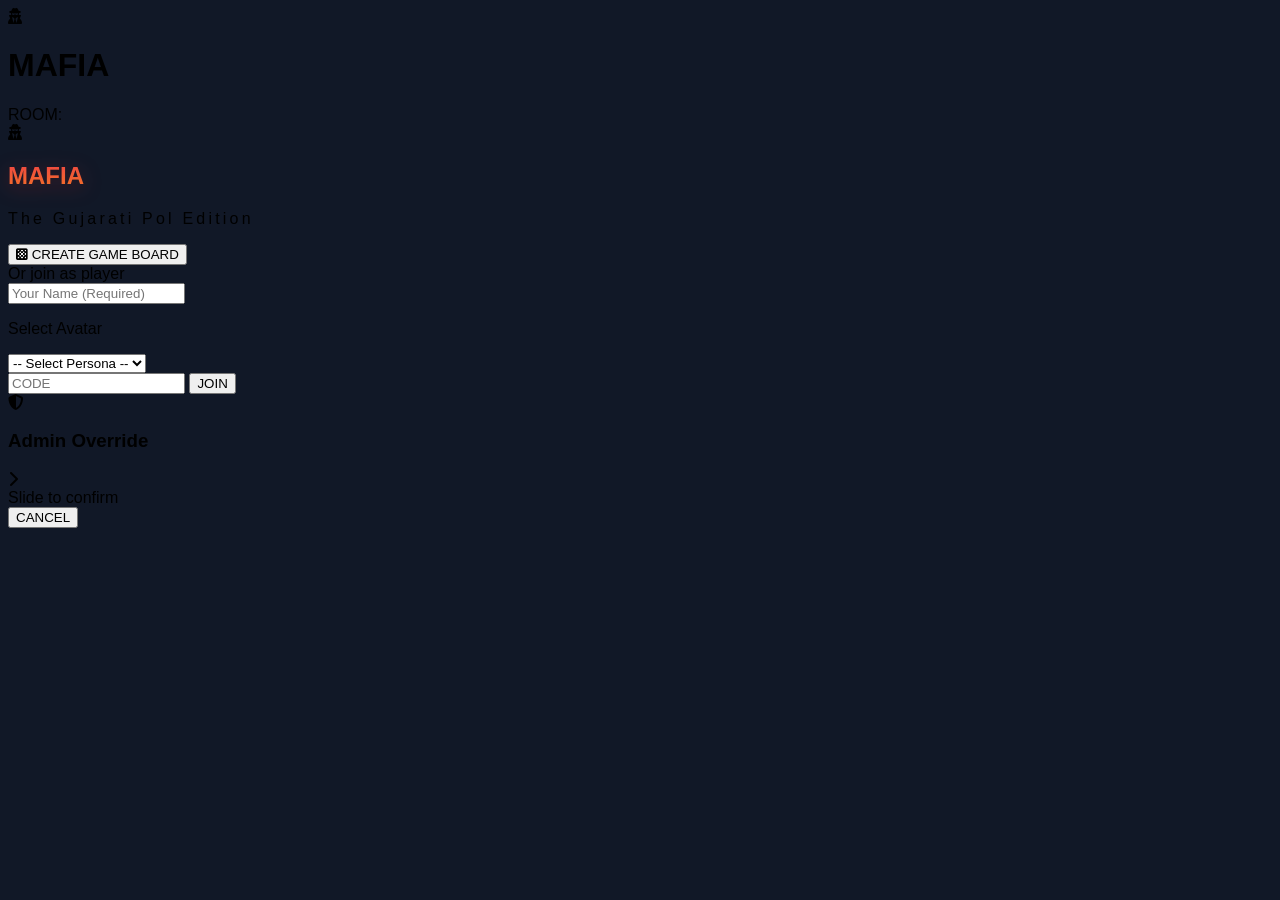
==== commit 91157b60: "Update index.html" ====
--- a/index.html
+++ b/index.html
@@ -4,25 +4,14 @@
     <meta charset="UTF-8">
     <meta name="viewport" content="width=device-width, initial-scale=1.0, maximum-scale=1.0, user-scalable=no">
     <title>MAFIA - Gujarati Edition</title>
-    
-    <!-- Tailwind CSS -->
     <script src="https://cdn.tailwindcss.com"></script>
-    
-    <!-- PeerJS for Serverless Multiplayer -->
     <script src="https://unpkg.com/peerjs@1.5.2/dist/peerjs.min.js"></script>
-    
-    <!-- FontAwesome -->
     <link rel="stylesheet" href="https://cdnjs.cloudflare.com/ajax/libs/font-awesome/6.4.0/css/all.min.css">
-    
-    <!-- Google Fonts for Modern Typography -->
     <link href="https://fonts.googleapis.com/css2?family=Montserrat:wght@400;700;900&display=swap" rel="stylesheet">
-    
-    <!-- Custom CSS -->
     <link rel="stylesheet" href="style.css">
 </head>
 <body class="bg-gray-900 text-gray-100 font-sans h-screen w-screen overflow-hidden flex flex-col bg-pattern">
 
-    <!-- Top Bar -->
     <header class="bg-gray-900/90 backdrop-blur-md border-b border-red-900/50 p-3 shadow-lg flex justify-between items-center z-10">
         <div class="flex items-center gap-2">
             <i class="fa-solid fa-user-secret text-red-600 text-2xl"></i>
@@ -33,7 +22,6 @@
         </div>
     </header>
 
-    <!-- Main Content Area -->
     <main id="app-container" class="flex-grow relative overflow-y-auto p-4 flex flex-col items-center justify-center">
         
         <!-- SCREEN 1: LOGIN -->
@@ -46,8 +34,7 @@
                 <p class="text-gray-400 text-xs tracking-widest uppercase mt-2 letter-spacing-wide">The Gujarati Pol Edition</p>
             </div>
 
-            <!-- Host Section -->
-            <div class="bg-gray-800/80 backdrop-blur p-5 rounded-2xl border border-gray-700 shadow-2xl text-center">
+            <div class="bg-gray-800/80 backdrop-blur p-4 rounded-2xl border border-gray-700 shadow-2xl">
                 <button id="btn-create" onclick="GameEngine.createRoom()" class="w-full bg-gradient-to-r from-red-700 to-red-500 hover:from-red-600 hover:to-red-400 text-white p-4 rounded-xl font-black tracking-widest shadow-[0_0_15px_rgba(220,38,38,0.4)] active:scale-95 transition-all flex justify-center items-center gap-3">
                     <i class="fa-solid fa-chess-board text-xl"></i> CREATE GAME BOARD
                 </button>
@@ -59,20 +46,13 @@
                 <div class="flex-grow border-t border-gray-700"></div>
             </div>
 
-            <!-- Player Section -->
             <div class="bg-gray-800/80 backdrop-blur p-6 rounded-2xl border border-gray-700 shadow-2xl">
-                <input type="text" id="player-name" placeholder="Your Name (Required)" class="w-full p-4 bg-gray-900 border border-gray-600 rounded-xl mb-4 text-white placeholder-gray-500 focus:outline-none focus:border-red-500 font-bold transition-colors" maxlength="15">
+                <input type="text" id="player-name" placeholder="Your Name (Required)" class="w-full p-4 bg-gray-900 border border-gray-600 rounded-xl mb-4 text-white placeholder-gray-500 focus:outline-none focus:border-red-500 font-bold transition-colors" maxlength="12">
                 
                 <p class="text-xs text-gray-400 mb-3 uppercase tracking-widest font-bold text-center">Select Avatar</p>
-                <div class="flex justify-between gap-2 mb-5" id="avatar-container">
-                    <img src="https://api.dicebear.com/9.x/avataaars/svg?seed=Felix&backgroundColor=b6e3f4" class="avatar-btn selected" data-seed="Felix" onclick="selectAvatar(this)" alt="Avatar">
-                    <img src="https://api.dicebear.com/9.x/avataaars/svg?seed=Aneka&backgroundColor=ffdfbf" class="avatar-btn" data-seed="Aneka" onclick="selectAvatar(this)" alt="Avatar">
-                    <img src="https://api.dicebear.com/9.x/avataaars/svg?seed=Jude&backgroundColor=c0aede" class="avatar-btn" data-seed="Jude" onclick="selectAvatar(this)" alt="Avatar">
-                    <img src="https://api.dicebear.com/9.x/avataaars/svg?seed=Liam&backgroundColor=d1d4f9" class="avatar-btn" data-seed="Liam" onclick="selectAvatar(this)" alt="Avatar">
-                    <img src="https://api.dicebear.com/9.x/avataaars/svg?seed=Mia&backgroundColor=ffd5dc" class="avatar-btn" data-seed="Mia" onclick="selectAvatar(this)" alt="Avatar">
-                </div>
-
-                <select id="player-persona" class="w-full p-4 bg-gray-900 border border-gray-600 rounded-xl mb-5 text-gray-300 focus:outline-none focus:border-red-500 cursor-pointer transition-colors font-bold">
+                <div class="flex justify-between gap-2 mb-5" id="avatar-container"></div>
+
+                <select id="player-persona" class="w-full p-4 bg-gray-900 border border-gray-600 rounded-xl mb-5 text-gray-300 focus:outline-none focus:border-red-500 cursor-pointer font-bold">
                     <option value="Silent Observer">-- Select Persona --</option>
                     <option value="The Gossip Queen">The Gossip Queen</option>
                     <option value="The Logical Uncle">The Logical Uncle</option>
@@ -83,30 +63,29 @@
                 
                 <div class="flex gap-2">
                     <input type="text" id="join-code" placeholder="CODE" class="w-1/2 p-4 bg-gray-900 border border-gray-600 rounded-xl text-center uppercase font-mono font-black text-white focus:outline-none focus:border-yellow-500 text-xl" maxlength="4">
-                    <button id="btn-join" onclick="GameEngine.joinRoom()" class="w-1/2 bg-gradient-to-r from-yellow-500 to-yellow-400 hover:from-yellow-400 hover:to-yellow-300 text-gray-900 rounded-xl font-black tracking-widest shadow-[0_0_15px_rgba(234,179,8,0.3)] active:scale-95 transition-all text-lg">JOIN</button>
+                    <button id="btn-join" onclick="GameEngine.joinRoom()" class="w-1/2 bg-gradient-to-r from-yellow-500 to-yellow-400 text-gray-900 rounded-xl font-black tracking-widest shadow-[0_0_15px_rgba(234,179,8,0.3)] active:scale-95 transition-all text-lg">JOIN</button>
                 </div>
             </div>
         </div>
 
         <!-- SCREEN 2: LOBBY -->
         <div id="screen-lobby" class="screen-hidden w-full max-w-md mx-auto flex flex-col h-full">
-            <div id="host-header" class="hidden bg-gray-800/90 p-6 rounded-2xl border border-red-600 shadow-[0_0_20px_rgba(220,38,38,0.2)] text-center mb-6 mt-4">
-                <p class="text-gray-400 uppercase tracking-widest text-xs mb-2 font-bold">Room Code</p>
-                <h1 class="text-7xl font-mono font-black text-red-500 tracking-widest mb-4 drop-shadow-md" id="lobby-room-code">----</h1>
-                <div class="bg-white p-3 rounded-xl mx-auto w-fit mb-2 shadow-xl border-4 border-gray-200">
-                    <img id="qr-image" src="" alt="Scan to join" class="w-36 h-36 hidden">
-                </div>
-                <p class="text-[10px] text-gray-400 uppercase tracking-widest font-bold mt-2">Scan with camera to join</p>
-            </div>
-            
-            <div class="flex justify-between items-end border-b border-gray-700 pb-2 mb-4 mt-2">
-                <h3 class="font-black text-lg text-gray-300 tracking-wide">PLAYERS IN POL</h3>
+            <div id="host-header" class="hidden bg-gray-800/90 p-4 rounded-2xl border border-red-600 shadow-[0_0_20px_rgba(220,38,38,0.2)] mb-4 flex items-center gap-4 mt-2">
+                <div class="bg-white p-2 rounded-xl shadow-xl flex-shrink-0">
+                    <img id="qr-image" src="" alt="Scan" class="w-24 h-24 hidden">
+                </div>
+                <div class="flex-grow text-left">
+                    <p class="text-gray-400 uppercase tracking-widest text-[10px] font-bold">Scan or enter code</p>
+                    <h1 class="text-5xl font-mono font-black text-red-500 tracking-widest drop-shadow-md" id="lobby-room-code">----</h1>
+                </div>
+            </div>
+            
+            <div class="flex justify-between items-end border-b border-gray-700 pb-2 mb-4">
+                <h3 class="font-black text-lg text-gray-300 tracking-wide">PLAYERS</h3>
                 <span class="bg-red-900/50 text-red-400 px-3 py-1 rounded-full text-sm font-bold border border-red-800"><span id="player-count">0</span> JOINED</span>
             </div>
             
-            <ul id="player-list" class="space-y-3 mb-6 flex-grow overflow-y-auto pr-2 custom-scroll pb-20">
-                <!-- Players dynamically load here -->
-            </ul>
+            <ul id="player-list" class="space-y-3 mb-6 flex-grow overflow-y-auto pr-2 custom-scroll pb-20"></ul>
 
             <div id="host-lobby-controls" class="hidden absolute bottom-4 left-4 right-4 bg-gray-900/90 p-4 rounded-t-2xl">
                 <button onclick="GameEngine.startGame()" class="w-full bg-gradient-to-r from-red-700 to-red-500 text-white p-5 rounded-xl font-black tracking-widest shadow-[0_0_20px_rgba(220,38,38,0.4)] active:scale-95 transition-all text-xl">START GAME</button>
@@ -114,48 +93,50 @@
         </div>
 
         <!-- SCREEN 3: NIGHT PHASE -->
-        <div id="screen-night" class="screen-hidden w-full max-w-md mx-auto h-full flex flex-col justify-center py-6">
-            <div class="text-center mb-6 relative">
-                <div class="text-5xl text-blue-500 mb-2 drop-shadow-[0_0_15px_rgba(59,130,246,0.5)]"><i class="fa-solid fa-moon"></i></div>
-                <h2 class="text-3xl font-black text-blue-500 tracking-widest drop-shadow-md">NIGHT FALLS</h2>
-                <p class="text-gray-400 text-xs uppercase tracking-widest mt-1 font-bold">The Pol is sleeping...</p>
+        <div id="screen-night" class="screen-hidden w-full max-w-md mx-auto h-full flex flex-col justify-center py-4">
+            <div class="text-center mb-4 relative">
+                <div class="text-4xl text-blue-500 mb-2 drop-shadow-[0_0_15px_rgba(59,130,246,0.5)]"><i class="fa-solid fa-moon"></i></div>
+                <h2 class="text-2xl font-black text-blue-500 tracking-widest">NIGHT FALLS</h2>
                 
-                <button id="btn-reveal-role" class="absolute -top-4 right-0 text-[10px] bg-gray-800 border border-gray-600 text-gray-400 px-3 py-2 rounded-lg shadow-inner active:bg-blue-600 active:text-white transition-colors select-none font-bold uppercase tracking-wide">
+                <button id="btn-reveal-role" class="absolute -top-2 right-0 text-[10px] bg-gray-800 border border-gray-600 text-gray-400 px-3 py-2 rounded-lg shadow-inner active:bg-blue-600 active:text-white transition-colors select-none font-bold uppercase tracking-wide z-30">
                     Hold to view Role
                 </button>
-                <div id="secret-role-display" class="hidden absolute top-8 right-0 bg-blue-900 text-white text-sm px-4 py-2 rounded-lg shadow-2xl font-black z-20 border-2 border-blue-400 tracking-widest">
-                </div>
-            </div>
-
-            <div class="bg-gray-800/80 rounded-2xl shadow-inner border border-gray-700 p-4 mb-6 flex-grow overflow-y-auto custom-scroll">
-                <p class="text-center text-gray-500 text-xs font-bold uppercase tracking-widest mb-4">Select your target</p>
-                <ul id="night-target-list" class="space-y-2">
-                    <!-- Targets load here -->
-                </ul>
-            </div>
-
-            <button id="btn-confirm-night" onclick="GameEngine.submitNightAction()" class="w-full bg-blue-600 text-white p-5 rounded-xl font-black shadow-[0_0_15px_rgba(59,130,246,0.3)] opacity-50 cursor-not-allowed transition-all tracking-widest text-lg" disabled>CONFIRM SELECTION</button>
-        </div>
-
-        <!-- SCREEN 4: DAY/VIBE PHASE -->
+                <div id="secret-role-display" class="hidden absolute top-8 right-0 bg-blue-900 text-white text-sm px-4 py-2 rounded-lg shadow-2xl font-black z-40 border-2 border-blue-400 tracking-widest"></div>
+            </div>
+
+            <!-- UNIVERSAL INSTRUCTIONS (Visible to all) -->
+            <div id="night-instructions" class="bg-gray-900 border border-gray-700 p-3 rounded-xl mb-4 text-[10px] uppercase tracking-wider text-gray-400 font-bold leading-relaxed shadow-inner">
+                <span class="text-red-500">Mafia:</span> Select who to kill.<br>
+                <span class="text-blue-400">Doctor:</span> Select who to save.<br>
+                <span class="text-purple-400">Detective:</span> Select who to check.<br>
+                <span class="text-yellow-500">Villager:</span> Guess who will be eliminated.
+            </div>
+
+            <div class="bg-gray-800/80 rounded-2xl shadow-inner border border-gray-700 p-3 mb-4 flex-grow overflow-y-auto custom-scroll relative">
+                <ul id="night-target-list" class="space-y-2"></ul>
+            </div>
+
+            <button id="btn-confirm-night" onclick="GameEngine.submitNightAction()" class="w-full bg-blue-600 text-white p-4 rounded-xl font-black shadow-[0_0_15px_rgba(59,130,246,0.3)] opacity-50 cursor-not-allowed transition-all tracking-widest text-lg" disabled>CONFIRM SELECTION</button>
+        </div>
+
+        <!-- SCREEN 4: DAY/CHAI PHASE -->
         <div id="screen-vibe" class="screen-hidden w-full max-w-md mx-auto flex flex-col h-full py-6">
-            <div class="text-center mb-8">
+            <div class="text-center mb-6">
                 <h2 class="text-4xl font-black text-yellow-500 tracking-widest drop-shadow-[0_0_10px_rgba(234,179,8,0.4)]">CHAI TIME!</h2>
                 <p class="text-gray-400 text-xs uppercase tracking-widest mt-2 font-bold">Find the Kaali Toli</p>
             </div>
             
-            <div id="morning-announcement" class="bg-gray-800 border-l-4 border-red-500 p-4 rounded-r-xl shadow-lg mb-8 text-center mx-4">
-                <!-- Morning news injects here -->
-            </div>
-
-            <div class="relative w-56 h-56 mx-auto mb-10 mt-4 flex-grow flex items-center justify-center">
-                <div class="chai-cup absolute bottom-4 text-7xl text-yellow-600 drop-shadow-2xl z-10">
-                    <i class="fa-solid fa-mug-hot"></i>
-                    <div class="steam steam-1"></div>
-                    <div class="steam steam-2"></div>
-                    <div class="steam steam-3"></div>
-                </div>
-                <div id="khari-plate" class="khari-hidden absolute bottom-0 right-4 text-6xl text-orange-400 drop-shadow-2xl">
+            <div id="morning-announcement" class="bg-gray-800 border-l-4 border-red-500 p-4 rounded-r-xl shadow-lg mb-6 text-center mx-4"></div>
+
+            <div class="relative w-56 h-48 mx-auto mb-6 flex-grow flex items-end justify-center">
+                <div class="relative w-28 h-32 ml-4">
+                    <div class="steam steam-1"></div><div class="steam steam-2"></div><div class="steam steam-3"></div>
+                    <div class="absolute bottom-0 w-full h-full border-4 border-yellow-600 rounded-b-3xl overflow-hidden bg-gray-900 z-10 shadow-inner">
+                        <div id="chai-liquid" class="absolute bottom-0 w-full bg-yellow-700 transition-all duration-1000 ease-linear" style="height: 100%;"></div>
+                    </div>
+                    <div class="absolute -right-6 bottom-4 w-10 h-16 border-4 border-yellow-600 rounded-r-3xl z-0"></div>
+                </div>
+                <div id="khari-plate" class="khari-hidden absolute bottom-0 right-2 text-6xl text-orange-400 drop-shadow-2xl z-20">
                     <i class="fa-solid fa-cookie"></i>
                 </div>
             </div>
@@ -164,7 +145,6 @@
                 <div id="timer-display" class="text-7xl font-mono font-black text-red-500 drop-shadow-[0_0_15px_rgba(220,38,38,0.4)] tracking-tighter">01:30</div>
             </div>
 
-            <!-- Host Admin Panel -->
             <div id="host-override-panel" class="hidden bg-gray-800/90 p-4 rounded-2xl border border-gray-700 shadow-xl mx-4">
                 <div class="flex gap-3">
                     <button onclick="GameEngine.addTime()" class="flex-1 bg-yellow-600/20 border border-yellow-600 text-yellow-500 hover:bg-yellow-600 hover:text-gray-900 p-3 rounded-xl font-bold tracking-wide transition-all">+30s Time</button>
@@ -182,37 +162,59 @@
             </div>
 
             <div class="bg-gray-800/80 rounded-2xl shadow-inner border border-gray-700 p-4 mb-6 flex-grow overflow-y-auto custom-scroll">
-                <ul id="vote-target-list" class="space-y-2">
-                    <!-- Voting options load here -->
-                </ul>
+                <ul id="vote-target-list" class="space-y-2"></ul>
             </div>
 
             <button id="btn-confirm-vote" onclick="GameEngine.submitVote()" class="w-full bg-orange-600 text-white p-5 rounded-xl font-black shadow-[0_0_15px_rgba(234,88,12,0.3)] opacity-50 cursor-not-allowed transition-all tracking-widest text-lg" disabled>LOCK VOTE</button>
         </div>
 
-        <!-- SCREEN 6: RESULTS -->
+        <!-- SCREEN 6: RESULTS & END GAME STATS -->
         <div id="screen-result" class="screen-hidden w-full max-w-md mx-auto flex flex-col items-center justify-center h-full text-center py-6">
-            <div id="result-icon" class="text-8xl mb-6 drop-shadow-[0_0_20px_rgba(0,0,0,0.5)]"></div>
-            <h2 id="result-title" class="text-5xl font-black tracking-widest mb-4 drop-shadow-lg">RESULT</h2>
-            <p id="result-subtitle" class="text-xl text-gray-300 font-bold mb-8 px-4 leading-relaxed"></p>
-            
-            <div id="host-result-controls" class="hidden w-full px-6">
-                <button onclick="GameEngine.nextRoundOrEnd()" class="w-full bg-gray-100 text-gray-900 p-5 rounded-xl font-black tracking-widest shadow-xl active:scale-95 transition-all text-lg">CONTINUE</button>
+            <div id="result-icon" class="text-7xl mb-4 drop-shadow-[0_0_20px_rgba(0,0,0,0.5)] transform scale-0 transition-transform duration-700"></div>
+            <h2 id="result-title" class="text-4xl font-black tracking-widest mb-4 drop-shadow-lg opacity-0 transition-opacity duration-1000 delay-300">RESULT</h2>
+            
+            <!-- Dynamic Subtitle -->
+            <p id="result-subtitle" class="text-lg text-gray-300 font-bold mb-4 px-4"></p>
+
+            <!-- Vote Tallies (Shows before elimination reveal) -->
+            <div id="vote-tallies-container" class="w-full mx-4 mb-4 hidden bg-gray-900 border border-gray-700 p-3 rounded-xl shadow-inner">
+                <h3 class="text-[10px] font-black text-gray-400 tracking-widest uppercase mb-2 border-b border-gray-700 pb-1">Panchayat Votes</h3>
+                <ul id="vote-tallies-list" class="space-y-1 text-sm font-bold text-gray-300 text-left px-2"></ul>
+            </div>
+
+            <!-- Elimination Role Reveal -->
+            <div id="elimination-reveal" class="opacity-0 transition-opacity duration-1000 delay-700 bg-gray-800 border border-gray-700 p-4 rounded-2xl shadow-xl w-full mx-4 mb-4 hidden">
+                <p id="result-role-reveal" class="text-2xl font-black tracking-widest"></p>
+            </div>
+
+            <!-- End Game Stats -->
+            <div id="end-stats-container" class="w-full mx-4 mb-4 hidden bg-gray-800 p-4 rounded-xl border border-gray-700 h-48 overflow-y-auto custom-scroll mt-2 shadow-2xl">
+                <h3 class="text-sm font-black text-yellow-500 tracking-widest mb-3 border-b border-gray-700 pb-2"><i class="fa-solid fa-trophy"></i> GAME STATS & AWARDS</h3>
+                <ul id="end-stats-list" class="space-y-3 text-sm text-left text-gray-300 font-bold"></ul>
+            </div>
+            
+            <div id="host-result-controls" class="hidden w-full px-6 mt-auto">
+                <button onclick="GameEngine.nextRoundOrEnd()" class="w-full bg-gray-100 text-gray-900 p-5 rounded-xl font-black tracking-widest shadow-xl active:scale-95 transition-all text-lg hover:bg-gray-300">CONTINUE</button>
             </div>
         </div>
 
     </main>
 
-    <!-- Admin PIN Modal -->
-    <div id="pin-modal" class="hidden fixed inset-0 bg-black/80 flex items-center justify-center z-50 backdrop-blur-sm">
+    <!-- Slide to Override Modal -->
+    <div id="slide-modal" class="hidden fixed inset-0 bg-black/80 flex items-center justify-center z-50 backdrop-blur-sm">
         <div class="bg-gray-900 p-8 rounded-2xl shadow-2xl border border-red-600 text-center w-80">
-            <i class="fa-solid fa-lock text-red-500 text-3xl mb-4"></i>
-            <h3 class="text-sm font-black tracking-widest text-gray-400 mb-6 uppercase">Admin Override</h3>
-            <input type="password" id="admin-pin-input" placeholder="****" class="w-full p-4 bg-gray-800 border-2 border-gray-700 rounded-xl mb-6 text-center text-4xl tracking-[1em] text-white focus:outline-none focus:border-red-500 font-mono" maxlength="4">
-            <div class="flex gap-3">
-                <button onclick="GameEngine.cancelPin()" class="flex-1 bg-gray-800 text-gray-400 hover:text-white p-3 rounded-xl font-bold transition-colors">CANCEL</button>
-                <button onclick="GameEngine.submitPin()" class="flex-1 bg-red-600 hover:bg-red-500 text-white p-3 rounded-xl font-black shadow-lg transition-colors">AUTH</button>
-            </div>
+            <i class="fa-solid fa-shield-halved text-red-500 text-4xl mb-4"></i>
+            <h3 class="text-sm font-black tracking-widest text-gray-400 mb-8 uppercase">Admin Override</h3>
+            
+            <div id="slide-track" class="bg-gray-800 border border-gray-700 rounded-full h-14 relative flex items-center px-1 overflow-hidden shadow-inner mb-6">
+                <div id="slide-thumb" class="bg-gradient-to-r from-red-600 to-red-500 w-12 h-12 rounded-full cursor-grab active:cursor-grabbing flex justify-center items-center absolute left-1 shadow-lg text-white z-10 transition-transform">
+                    <i class="fa-solid fa-chevron-right text-xl"></i>
+                </div>
+                <div id="slide-progress" class="bg-red-900/50 absolute left-0 h-full w-0 rounded-l-full"></div>
+                <span class="text-gray-500 font-bold mx-auto select-none pointer-events-none uppercase tracking-widest text-xs z-0">Slide to confirm</span>
+            </div>
+
+            <button onclick="GameEngine.cancelSlide()" class="w-full bg-gray-800 text-gray-400 hover:text-white p-3 rounded-xl font-bold transition-colors">CANCEL</button>
         </div>
     </div>
 
--- a/style.css
+++ b/style.css
@@ -1,45 +1,91 @@
-/* Core Utilities */
+/* Typography & Base */
+body { font-family: 'Montserrat', sans-serif; }
+
+/* Subtle dark pattern for background */
+.bg-pattern {
+    background-color: #111827;
+    background-image: radial-gradient(#ef4444 0.5px, transparent 0.5px), radial-gradient(#ef4444 0.5px, #111827 0.5px);
+    background-size: 20px 20px;
+    background-position: 0 0, 10px 10px;
+    background-attachment: fixed;
+}
+
+/* Screen Management */
 .screen-hidden { display: none !important; }
-.screen-active { display: block; }
+.screen-active { display: flex; flex-direction: column; }
 
-/* Typography & Glows */
+/* Glowing Text FX */
 .mafia-title {
     background: linear-gradient(to bottom right, #ef4444, #f59e0b);
     -webkit-background-clip: text;
     -webkit-text-fill-color: transparent;
-    filter: drop-shadow(0px 2px 4px rgba(0,0,0,0.5));
+    filter: drop-shadow(0px 4px 10px rgba(220,38,38,0.3));
 }
 
-.logo-anim {
-    animation: breathe 3s infinite ease-in-out;
-}
-
+/* Logo Breathe Animation */
+.logo-anim { animation: breathe 3s infinite ease-in-out; }
 @keyframes breathe {
     0% { transform: scale(1); filter: drop-shadow(0 0 10px rgba(220,38,38,0.5)); }
-    50% { transform: scale(1.05); filter: drop-shadow(0 0 25px rgba(220,38,38,0.9)); }
+    50% { transform: scale(1.08); filter: drop-shadow(0 0 30px rgba(220,38,38,0.9)); }
     100% { transform: scale(1); filter: drop-shadow(0 0 10px rgba(220,38,38,0.5)); }
 }
 
-/* Avatar Selection Styles */
+/* Avatar Selection */
 .avatar-btn {
-    width: 55px;
-    height: 55px;
+    width: 60px; height: 60px;
     border-radius: 50%;
-    border: 2px solid #374151; /* gray-700 */
+    border: 3px solid #374151;
     cursor: pointer;
-    background-color: #1f2937; /* gray-800 */
+    background-color: #1f2937;
+    transition: all 0.2s cubic-bezier(0.34, 1.56, 0.64, 1);
+}
+.avatar-btn:hover { border-color: #6b7280; transform: scale(1.05); }
+.avatar-btn.selected {
+    border-color: #ef4444;
+    transform: scale(1.2);
+    box-shadow: 0 0 15px rgba(239, 68, 68, 0.6);
+    z-index: 10;
+}
+
+/* List Items (Target & Voting) */
+.list-item-btn {
     transition: all 0.2s ease;
 }
-.avatar-btn:hover { border-color: #f59e0b; }
-.avatar-btn.selected {
-    border-color: #ef4444; /* red-500 */
-    background-color: #fca5a5;
-    transform: scale(1.15);
-    box-shadow: 0 0 10px rgba(239, 68, 68, 0.5);
+.list-item-btn.selected {
+    transform: scale(1.02);
+    border-color: #ef4444 !important;
+    background-color: rgba(220, 38, 38, 0.2) !important;
 }
 
-/* Custom Scrollbar for Dark Mode */
-::-webkit-scrollbar { width: 6px; }
-::-webkit-scrollbar-track { background: #1f2937; }
-::-webkit-scrollbar-thumb { background: #4b5563; border-radius: 3px; }
-::-webkit-scrollbar-thumb:hover { background: #ef4444; }
+/* Chai & Khari Animations */
+.chai-cup { position: relative; }
+.steam {
+    position: absolute; width: 6px; height: 25px;
+    background: rgba(255, 255, 255, 0.4);
+    border-radius: 50%; opacity: 0; filter: blur(3px);
+    animation: rise 2.5s infinite ease-in;
+}
+.steam-1 { left: 25%; top: -10px; animation-delay: 0s; }
+.steam-2 { left: 50%; top: -20px; animation-delay: 0.8s; }
+.steam-3 { left: 75%; top: -10px; animation-delay: 1.6s; }
+
+@keyframes rise {
+    0% { transform: translateY(0) scale(1); opacity: 0.6; }
+    100% { transform: translateY(-60px) scale(3); opacity: 0; }
+}
+
+.khari-hidden {
+    opacity: 0; transform: translateX(60px) rotate(15deg);
+    transition: all 0.6s cubic-bezier(0.175, 0.885, 0.32, 1.275);
+}
+.khari-visible { opacity: 1; transform: translateX(0) rotate(0deg); }
+
+/* Utilities */
+.select-none { user-select: none; -webkit-user-select: none; }
+.letter-spacing-wide { letter-spacing: 0.2em; }
+
+/* Scrollbars */
+.custom-scroll::-webkit-scrollbar { width: 6px; }
+.custom-scroll::-webkit-scrollbar-track { background: transparent; }
+.custom-scroll::-webkit-scrollbar-thumb { background: #4b5563; border-radius: 10px; }
+.custom-scroll::-webkit-scrollbar-thumb:hover { background: #ef4444; }
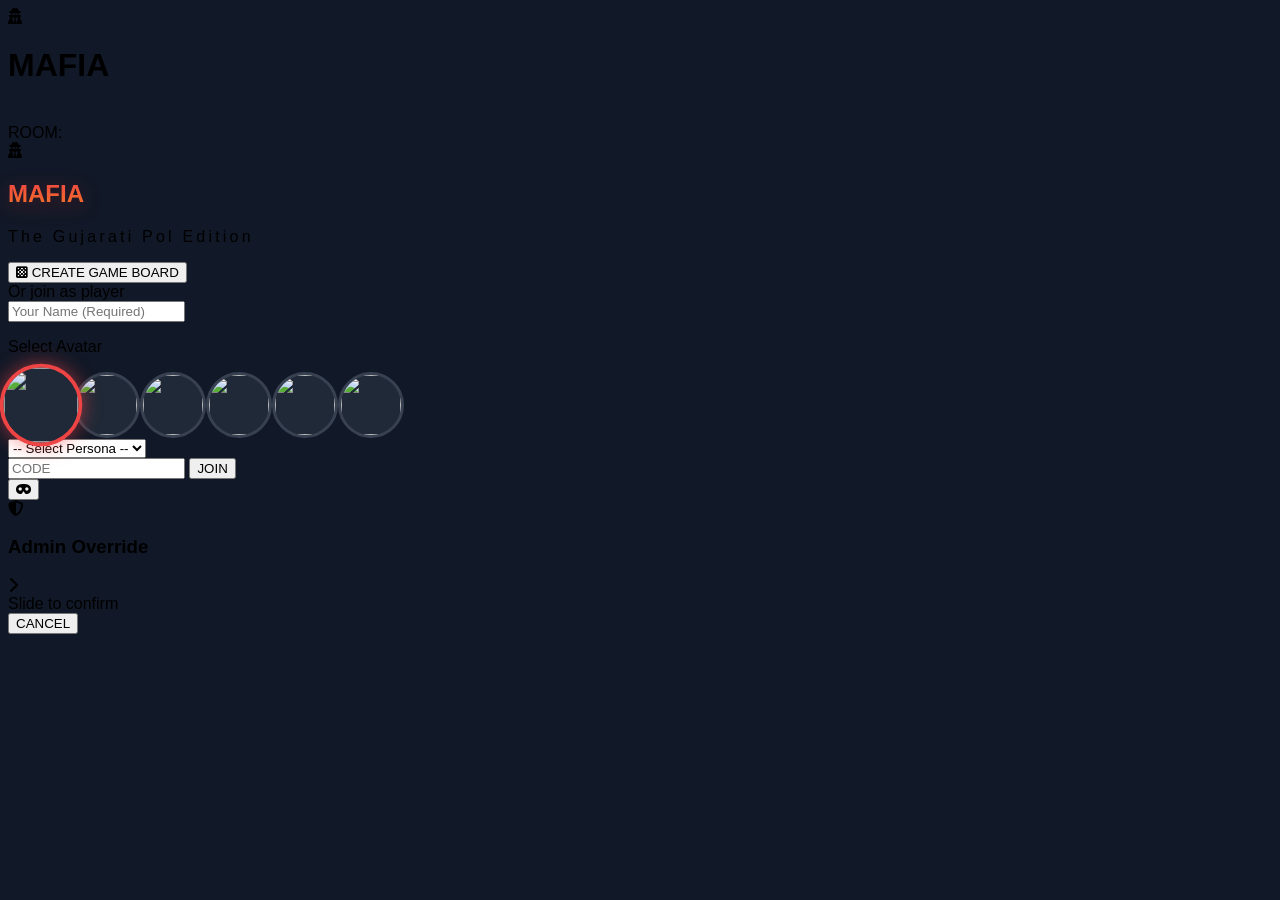
==== commit efde6ce1: "Update index.html" ====
--- a/index.html
+++ b/index.html
@@ -4,19 +4,41 @@
     <meta charset="UTF-8">
     <meta name="viewport" content="width=device-width, initial-scale=1.0, maximum-scale=1.0, user-scalable=no">
     <title>MAFIA - Gujarati Edition</title>
+    
+    <!-- Tailwind CSS -->
     <script src="https://cdn.tailwindcss.com"></script>
+    
+    <!-- PeerJS for Serverless Multiplayer -->
     <script src="https://unpkg.com/peerjs@1.5.2/dist/peerjs.min.js"></script>
+    
+    <!-- FontAwesome -->
     <link rel="stylesheet" href="https://cdnjs.cloudflare.com/ajax/libs/font-awesome/6.4.0/css/all.min.css">
+    
+    <!-- Google Fonts -->
     <link href="https://fonts.googleapis.com/css2?family=Montserrat:wght@400;700;900&display=swap" rel="stylesheet">
+    
+    <!-- Custom CSS -->
     <link rel="stylesheet" href="style.css">
 </head>
 <body class="bg-gray-900 text-gray-100 font-sans h-screen w-screen overflow-hidden flex flex-col bg-pattern">
 
-    <header class="bg-gray-900/90 backdrop-blur-md border-b border-red-900/50 p-3 shadow-lg flex justify-between items-center z-10">
-        <div class="flex items-center gap-2">
+    <!-- Top Bar -->
+    <header class="bg-gray-900/90 backdrop-blur-md border-b border-red-900/50 p-3 shadow-lg flex justify-between items-center z-10 h-16">
+        <!-- Host Brand -->
+        <div id="header-brand" class="flex items-center gap-2">
             <i class="fa-solid fa-user-secret text-red-600 text-2xl"></i>
             <h1 class="text-xl font-black tracking-widest text-transparent bg-clip-text bg-gradient-to-r from-red-500 to-yellow-500">MAFIA</h1>
         </div>
+        
+        <!-- Player Profile (Hidden until joined) -->
+        <div id="header-player-profile" class="hidden flex items-center gap-2">
+            <img id="header-avatar" src="" class="w-10 h-10 rounded-full border border-gray-600 bg-gray-800 shadow-inner">
+            <div class="flex flex-col text-left">
+                <span id="header-name" class="text-sm font-black text-white leading-tight uppercase tracking-wider"></span>
+                <span id="header-persona" class="text-[9px] text-yellow-500 font-bold uppercase tracking-widest leading-tight"></span>
+            </div>
+        </div>
+        
         <div id="room-badge" class="hidden bg-gray-800 px-3 py-1 rounded-full text-sm font-mono border border-gray-700 shadow-inner">
             ROOM: <span id="display-room-code" class="text-yellow-500 font-bold"></span>
         </div>
@@ -50,6 +72,7 @@
                 <input type="text" id="player-name" placeholder="Your Name (Required)" class="w-full p-4 bg-gray-900 border border-gray-600 rounded-xl mb-4 text-white placeholder-gray-500 focus:outline-none focus:border-red-500 font-bold transition-colors" maxlength="12">
                 
                 <p class="text-xs text-gray-400 mb-3 uppercase tracking-widest font-bold text-center">Select Avatar</p>
+                <!-- Avatars dynamically generated here via app.js -->
                 <div class="flex justify-between gap-2 mb-5" id="avatar-container"></div>
 
                 <select id="player-persona" class="w-full p-4 bg-gray-900 border border-gray-600 rounded-xl mb-5 text-gray-300 focus:outline-none focus:border-red-500 cursor-pointer font-bold">
@@ -93,30 +116,35 @@
         </div>
 
         <!-- SCREEN 3: NIGHT PHASE -->
-        <div id="screen-night" class="screen-hidden w-full max-w-md mx-auto h-full flex flex-col justify-center py-4">
-            <div class="text-center mb-4 relative">
-                <div class="text-4xl text-blue-500 mb-2 drop-shadow-[0_0_15px_rgba(59,130,246,0.5)]"><i class="fa-solid fa-moon"></i></div>
-                <h2 class="text-2xl font-black text-blue-500 tracking-widest">NIGHT FALLS</h2>
-                
-                <button id="btn-reveal-role" class="absolute -top-2 right-0 text-[10px] bg-gray-800 border border-gray-600 text-gray-400 px-3 py-2 rounded-lg shadow-inner active:bg-blue-600 active:text-white transition-colors select-none font-bold uppercase tracking-wide z-30">
-                    Hold to view Role
-                </button>
-                <div id="secret-role-display" class="hidden absolute top-8 right-0 bg-blue-900 text-white text-sm px-4 py-2 rounded-lg shadow-2xl font-black z-40 border-2 border-blue-400 tracking-widest"></div>
-            </div>
-
-            <!-- UNIVERSAL INSTRUCTIONS (Visible to all) -->
-            <div id="night-instructions" class="bg-gray-900 border border-gray-700 p-3 rounded-xl mb-4 text-[10px] uppercase tracking-wider text-gray-400 font-bold leading-relaxed shadow-inner">
-                <span class="text-red-500">Mafia:</span> Select who to kill.<br>
-                <span class="text-blue-400">Doctor:</span> Select who to save.<br>
-                <span class="text-purple-400">Detective:</span> Select who to check.<br>
-                <span class="text-yellow-500">Villager:</span> Guess who will be eliminated.
-            </div>
-
-            <div class="bg-gray-800/80 rounded-2xl shadow-inner border border-gray-700 p-3 mb-4 flex-grow overflow-y-auto custom-scroll relative">
-                <ul id="night-target-list" class="space-y-2"></ul>
-            </div>
-
-            <button id="btn-confirm-night" onclick="GameEngine.submitNightAction()" class="w-full bg-blue-600 text-white p-4 rounded-xl font-black shadow-[0_0_15px_rgba(59,130,246,0.3)] opacity-50 cursor-not-allowed transition-all tracking-widest text-lg" disabled>CONFIRM SELECTION</button>
+        <div id="screen-night" class="screen-hidden w-full max-w-md mx-auto h-full flex flex-col py-4">
+            
+            <!-- Active Action Panel -->
+            <div id="night-action-panel" class="flex flex-col h-full">
+                <div class="text-center mb-4 relative">
+                    <div class="text-4xl text-blue-500 mb-2 drop-shadow-[0_0_15px_rgba(59,130,246,0.5)]"><i class="fa-solid fa-moon"></i></div>
+                    <h2 class="text-2xl font-black text-blue-500 tracking-widest">NIGHT FALLS</h2>
+                </div>
+
+                <div id="night-instructions" class="bg-gray-900 border border-gray-700 p-3 rounded-xl mb-4 text-[10px] uppercase tracking-wider text-gray-400 font-bold leading-relaxed shadow-inner">
+                    <span class="text-red-500">Mafia:</span> Select who to kill.<br>
+                    <span class="text-blue-400">Doctor:</span> Select who to save.<br>
+                    <span class="text-purple-400">Detective:</span> Select who to check.<br>
+                    <span class="text-yellow-500">Villager:</span> Guess who will be eliminated.
+                </div>
+
+                <div class="bg-gray-800/80 rounded-2xl shadow-inner border border-gray-700 p-3 mb-4 flex-grow overflow-y-auto custom-scroll relative">
+                    <ul id="night-target-list" class="space-y-2"></ul>
+                </div>
+
+                <button id="btn-confirm-night" onclick="GameEngine.submitNightAction()" class="w-full bg-blue-600 text-white p-4 rounded-xl font-black shadow-[0_0_15px_rgba(59,130,246,0.3)] opacity-50 cursor-not-allowed transition-all tracking-widest text-lg" disabled>CONFIRM SELECTION</button>
+            </div>
+
+            <!-- Locked Panel (Shows after confirm) -->
+            <div id="night-locked-panel" class="hidden h-full flex flex-col items-center justify-center text-center">
+                <div class="text-6xl text-blue-500 mb-6 animate-pulse"><i class="fa-solid fa-check-double"></i></div>
+                <h2 class="text-2xl font-black tracking-widest text-gray-200">ACTION LOCKED</h2>
+                <p class="text-gray-500 text-xs mt-2 uppercase tracking-widest font-bold">Waiting for others...</p>
+            </div>
         </div>
 
         <!-- SCREEN 4: DAY/CHAI PHASE -->
@@ -154,18 +182,27 @@
         </div>
 
         <!-- SCREEN 5: VOTING -->
-        <div id="screen-vote" class="screen-hidden w-full max-w-md mx-auto h-full flex flex-col justify-center py-6">
-            <div class="text-center mb-6">
-                <div class="text-5xl text-orange-500 mb-2"><i class="fa-solid fa-gavel"></i></div>
-                <h2 class="text-3xl font-black text-orange-500 tracking-widest drop-shadow-md">POL PANCHAYAT</h2>
-                <p class="text-gray-400 text-xs uppercase tracking-widest mt-1 font-bold">Cast your vote</p>
-            </div>
-
-            <div class="bg-gray-800/80 rounded-2xl shadow-inner border border-gray-700 p-4 mb-6 flex-grow overflow-y-auto custom-scroll">
-                <ul id="vote-target-list" class="space-y-2"></ul>
-            </div>
-
-            <button id="btn-confirm-vote" onclick="GameEngine.submitVote()" class="w-full bg-orange-600 text-white p-5 rounded-xl font-black shadow-[0_0_15px_rgba(234,88,12,0.3)] opacity-50 cursor-not-allowed transition-all tracking-widest text-lg" disabled>LOCK VOTE</button>
+        <div id="screen-vote" class="screen-hidden w-full max-w-md mx-auto h-full flex flex-col py-6">
+            
+            <div id="vote-action-panel" class="flex flex-col h-full">
+                <div class="text-center mb-6">
+                    <div class="text-5xl text-orange-500 mb-2"><i class="fa-solid fa-gavel"></i></div>
+                    <h2 class="text-3xl font-black text-orange-500 tracking-widest drop-shadow-md">POL PANCHAYAT</h2>
+                    <p class="text-gray-400 text-xs uppercase tracking-widest mt-1 font-bold">Cast your vote</p>
+                </div>
+
+                <div class="bg-gray-800/80 rounded-2xl shadow-inner border border-gray-700 p-4 mb-6 flex-grow overflow-y-auto custom-scroll">
+                    <ul id="vote-target-list" class="space-y-2"></ul>
+                </div>
+
+                <button id="btn-confirm-vote" onclick="GameEngine.submitVote()" class="w-full bg-orange-600 text-white p-5 rounded-xl font-black shadow-[0_0_15px_rgba(234,88,12,0.3)] opacity-50 cursor-not-allowed transition-all tracking-widest text-lg" disabled>LOCK VOTE</button>
+            </div>
+            
+            <div id="vote-locked-panel" class="hidden h-full flex flex-col items-center justify-center text-center">
+                <div class="text-6xl text-orange-500 mb-6"><i class="fa-solid fa-envelope-circle-check"></i></div>
+                <h2 class="text-2xl font-black tracking-widest text-gray-200">VOTE CAST</h2>
+                <p class="text-gray-500 text-xs mt-2 uppercase tracking-widest font-bold">Waiting for others...</p>
+            </div>
         </div>
 
         <!-- SCREEN 6: RESULTS & END GAME STATS -->
@@ -173,23 +210,17 @@
             <div id="result-icon" class="text-7xl mb-4 drop-shadow-[0_0_20px_rgba(0,0,0,0.5)] transform scale-0 transition-transform duration-700"></div>
             <h2 id="result-title" class="text-4xl font-black tracking-widest mb-4 drop-shadow-lg opacity-0 transition-opacity duration-1000 delay-300">RESULT</h2>
             
-            <!-- Dynamic Subtitle -->
-            <p id="result-subtitle" class="text-lg text-gray-300 font-bold mb-4 px-4"></p>
-
-            <!-- Vote Tallies (Shows before elimination reveal) -->
             <div id="vote-tallies-container" class="w-full mx-4 mb-4 hidden bg-gray-900 border border-gray-700 p-3 rounded-xl shadow-inner">
                 <h3 class="text-[10px] font-black text-gray-400 tracking-widest uppercase mb-2 border-b border-gray-700 pb-1">Panchayat Votes</h3>
                 <ul id="vote-tallies-list" class="space-y-1 text-sm font-bold text-gray-300 text-left px-2"></ul>
             </div>
 
-            <!-- Elimination Role Reveal -->
-            <div id="elimination-reveal" class="opacity-0 transition-opacity duration-1000 delay-700 bg-gray-800 border border-gray-700 p-4 rounded-2xl shadow-xl w-full mx-4 mb-4 hidden">
-                <p id="result-role-reveal" class="text-2xl font-black tracking-widest"></p>
-            </div>
-
-            <!-- End Game Stats -->
+            <div id="elimination-reveal" class="opacity-0 transition-opacity duration-1000 delay-700 bg-gray-800 border border-gray-700 p-6 rounded-2xl shadow-xl w-full mx-4 mb-4 hidden">
+                <p id="result-subtitle" class="text-lg text-gray-300 font-bold"></p>
+            </div>
+
             <div id="end-stats-container" class="w-full mx-4 mb-4 hidden bg-gray-800 p-4 rounded-xl border border-gray-700 h-48 overflow-y-auto custom-scroll mt-2 shadow-2xl">
-                <h3 class="text-sm font-black text-yellow-500 tracking-widest mb-3 border-b border-gray-700 pb-2"><i class="fa-solid fa-trophy"></i> GAME STATS & AWARDS</h3>
+                <h3 class="text-sm font-black text-yellow-500 tracking-widest mb-3 border-b border-gray-700 pb-2"><i class="fa-solid fa-trophy"></i> GAME STATS</h3>
                 <ul id="end-stats-list" class="space-y-3 text-sm text-left text-gray-300 font-bold"></ul>
             </div>
             
@@ -199,6 +230,14 @@
         </div>
 
     </main>
+
+    <!-- Global Floating Role Reveal Button -->
+    <div id="fab-role-reveal" class="hidden fixed bottom-6 right-6 z-40 flex flex-col items-end">
+        <div id="fab-role-popup" class="hidden mb-3 bg-gray-900 text-white text-[10px] px-4 py-2 rounded-lg shadow-2xl border border-red-500 font-black tracking-widest uppercase transition-all duration-200 whitespace-nowrap"></div>
+        <button onclick="GameEngine.tapRevealRole()" class="bg-gray-800 border-[3px] border-gray-600 text-gray-400 w-14 h-14 rounded-full shadow-2xl flex items-center justify-center active:bg-gray-700 active:scale-95 transition-all text-2xl focus:outline-none">
+            <i class="fa-solid fa-mask"></i>
+        </button>
+    </div>
 
     <!-- Slide to Override Modal -->
     <div id="slide-modal" class="hidden fixed inset-0 bg-black/80 flex items-center justify-center z-50 backdrop-blur-sm">
--- a/style.css
+++ b/style.css
@@ -1,7 +1,5 @@
-/* Typography & Base */
 body { font-family: 'Montserrat', sans-serif; }
 
-/* Subtle dark pattern for background */
 .bg-pattern {
     background-color: #111827;
     background-image: radial-gradient(#ef4444 0.5px, transparent 0.5px), radial-gradient(#ef4444 0.5px, #111827 0.5px);
@@ -10,11 +8,9 @@
     background-attachment: fixed;
 }
 
-/* Screen Management */
 .screen-hidden { display: none !important; }
 .screen-active { display: flex; flex-direction: column; }
 
-/* Glowing Text FX */
 .mafia-title {
     background: linear-gradient(to bottom right, #ef4444, #f59e0b);
     -webkit-background-clip: text;
@@ -22,7 +18,6 @@
     filter: drop-shadow(0px 4px 10px rgba(220,38,38,0.3));
 }
 
-/* Logo Breathe Animation */
 .logo-anim { animation: breathe 3s infinite ease-in-out; }
 @keyframes breathe {
     0% { transform: scale(1); filter: drop-shadow(0 0 10px rgba(220,38,38,0.5)); }
@@ -30,7 +25,6 @@
     100% { transform: scale(1); filter: drop-shadow(0 0 10px rgba(220,38,38,0.5)); }
 }
 
-/* Avatar Selection */
 .avatar-btn {
     width: 60px; height: 60px;
     border-radius: 50%;
@@ -42,36 +36,33 @@
 .avatar-btn:hover { border-color: #6b7280; transform: scale(1.05); }
 .avatar-btn.selected {
     border-color: #ef4444;
-    transform: scale(1.2);
+    transform: scale(1.25);
     box-shadow: 0 0 15px rgba(239, 68, 68, 0.6);
     z-index: 10;
 }
 
-/* List Items (Target & Voting) */
-.list-item-btn {
-    transition: all 0.2s ease;
-}
+.list-item-btn { transition: all 0.2s ease; }
 .list-item-btn.selected {
     transform: scale(1.02);
     border-color: #ef4444 !important;
     background-color: rgba(220, 38, 38, 0.2) !important;
 }
 
-/* Chai & Khari Animations */
-.chai-cup { position: relative; }
+/* Chai Logic Animations */
 .steam {
     position: absolute; width: 6px; height: 25px;
-    background: rgba(255, 255, 255, 0.4);
+    background: rgba(255, 255, 255, 0.5);
     border-radius: 50%; opacity: 0; filter: blur(3px);
     animation: rise 2.5s infinite ease-in;
+    z-index: 20;
 }
-.steam-1 { left: 25%; top: -10px; animation-delay: 0s; }
-.steam-2 { left: 50%; top: -20px; animation-delay: 0.8s; }
-.steam-3 { left: 75%; top: -10px; animation-delay: 1.6s; }
+.steam-1 { left: 25%; top: -20px; animation-delay: 0s; }
+.steam-2 { left: 50%; top: -30px; animation-delay: 0.8s; }
+.steam-3 { left: 75%; top: -20px; animation-delay: 1.6s; }
 
 @keyframes rise {
-    0% { transform: translateY(0) scale(1); opacity: 0.6; }
-    100% { transform: translateY(-60px) scale(3); opacity: 0; }
+    0% { transform: translateY(0) scale(1); opacity: 0.7; }
+    100% { transform: translateY(-70px) scale(3); opacity: 0; }
 }
 
 .khari-hidden {
@@ -80,12 +71,13 @@
 }
 .khari-visible { opacity: 1; transform: translateX(0) rotate(0deg); }
 
-/* Utilities */
 .select-none { user-select: none; -webkit-user-select: none; }
 .letter-spacing-wide { letter-spacing: 0.2em; }
 
-/* Scrollbars */
 .custom-scroll::-webkit-scrollbar { width: 6px; }
 .custom-scroll::-webkit-scrollbar-track { background: transparent; }
 .custom-scroll::-webkit-scrollbar-thumb { background: #4b5563; border-radius: 10px; }
 .custom-scroll::-webkit-scrollbar-thumb:hover { background: #ef4444; }
+
+.scale-in { transform: scale(1) !important; }
+.fade-in { opacity: 1 !important; }
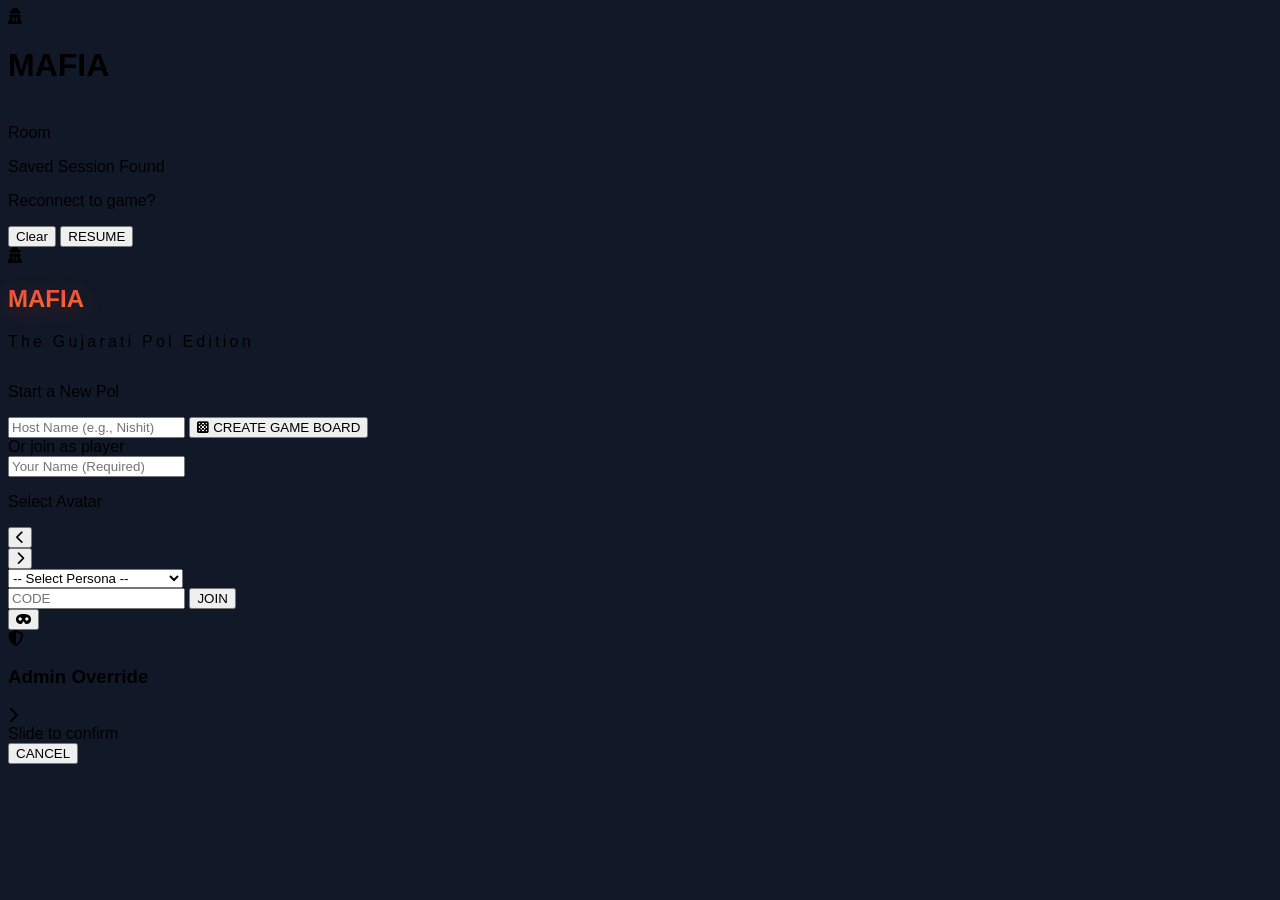
==== commit 697846e0: "Update index.html" ====
--- a/index.html
+++ b/index.html
@@ -5,32 +5,22 @@
     <meta name="viewport" content="width=device-width, initial-scale=1.0, maximum-scale=1.0, user-scalable=no">
     <title>MAFIA - Gujarati Edition</title>
     
-    <!-- Tailwind CSS -->
     <script src="https://cdn.tailwindcss.com"></script>
-    
-    <!-- PeerJS for Serverless Multiplayer -->
-    <script src="https://unpkg.com/peerjs@1.5.2/dist/peerjs.min.js"></script>
-    
-    <!-- FontAwesome -->
+    <!-- MIGRATED TO MQTT FOR IPHONE FIREWALL BYPASS -->
+    <script src="https://unpkg.com/mqtt/dist/mqtt.min.js"></script>
     <link rel="stylesheet" href="https://cdnjs.cloudflare.com/ajax/libs/font-awesome/6.4.0/css/all.min.css">
-    
-    <!-- Google Fonts -->
     <link href="https://fonts.googleapis.com/css2?family=Montserrat:wght@400;700;900&display=swap" rel="stylesheet">
-    
-    <!-- Custom CSS -->
     <link rel="stylesheet" href="style.css">
 </head>
 <body class="bg-gray-900 text-gray-100 font-sans h-screen w-screen overflow-hidden flex flex-col bg-pattern">
 
     <!-- Top Bar -->
     <header class="bg-gray-900/90 backdrop-blur-md border-b border-red-900/50 p-3 shadow-lg flex justify-between items-center z-10 h-16">
-        <!-- Host Brand -->
         <div id="header-brand" class="flex items-center gap-2">
             <i class="fa-solid fa-user-secret text-red-600 text-2xl"></i>
             <h1 class="text-xl font-black tracking-widest text-transparent bg-clip-text bg-gradient-to-r from-red-500 to-yellow-500">MAFIA</h1>
         </div>
         
-        <!-- Player Profile (Hidden until joined) -->
         <div id="header-player-profile" class="hidden flex items-center gap-2">
             <img id="header-avatar" src="" class="w-10 h-10 rounded-full border border-gray-600 bg-gray-800 shadow-inner">
             <div class="flex flex-col text-left">
@@ -39,13 +29,26 @@
             </div>
         </div>
         
-        <div id="room-badge" class="hidden bg-gray-800 px-3 py-1 rounded-full text-sm font-mono border border-gray-700 shadow-inner">
-            ROOM: <span id="display-room-code" class="text-yellow-500 font-bold"></span>
+        <div id="room-badge" class="hidden bg-gray-800 px-3 py-1 rounded-full text-sm font-mono border border-gray-700 shadow-inner flex flex-col items-end">
+            <span class="text-[8px] text-gray-400 uppercase tracking-widest">Room</span>
+            <span id="display-room-code" class="text-yellow-500 font-bold leading-tight"></span>
         </div>
     </header>
 
     <main id="app-container" class="flex-grow relative overflow-y-auto p-4 flex flex-col items-center justify-center">
         
+        <!-- RECONNECT NOTIFICATION -->
+        <div id="reconnect-banner" class="hidden w-full max-w-md mb-4 bg-blue-900/80 border border-blue-500 p-4 rounded-xl shadow-xl flex justify-between items-center backdrop-blur z-50">
+            <div>
+                <p class="text-xs text-blue-300 font-bold uppercase tracking-widest">Saved Session Found</p>
+                <p class="text-sm font-black text-white" id="reconnect-text">Reconnect to game?</p>
+            </div>
+            <div class="flex gap-2">
+                <button onclick="GameEngine.clearSession()" class="bg-gray-800 text-gray-400 px-3 py-2 rounded font-bold text-xs">Clear</button>
+                <button onclick="GameEngine.reconnectPlayer()" class="bg-blue-500 text-white px-4 py-2 rounded font-black text-xs shadow-[0_0_10px_rgba(59,130,246,0.6)]">RESUME</button>
+            </div>
+        </div>
+
         <!-- SCREEN 1: LOGIN -->
         <div id="screen-login" class="screen-active w-full max-w-md mx-auto space-y-6 pb-10">
             <div class="text-center mb-6">
@@ -56,7 +59,10 @@
                 <p class="text-gray-400 text-xs tracking-widest uppercase mt-2 letter-spacing-wide">The Gujarati Pol Edition</p>
             </div>
 
+            <!-- Host Creation Box -->
             <div class="bg-gray-800/80 backdrop-blur p-4 rounded-2xl border border-gray-700 shadow-2xl">
+                <p class="text-xs text-gray-400 mb-2 uppercase tracking-widest font-bold text-center">Start a New Pol</p>
+                <input type="text" id="host-name" placeholder="Host Name (e.g., Nishit)" class="w-full p-4 bg-gray-900 border border-gray-600 rounded-xl mb-3 text-white placeholder-gray-500 focus:outline-none focus:border-red-500 font-bold transition-colors text-center" maxlength="12">
                 <button id="btn-create" onclick="GameEngine.createRoom()" class="w-full bg-gradient-to-r from-red-700 to-red-500 hover:from-red-600 hover:to-red-400 text-white p-4 rounded-xl font-black tracking-widest shadow-[0_0_15px_rgba(220,38,38,0.4)] active:scale-95 transition-all flex justify-center items-center gap-3">
                     <i class="fa-solid fa-chess-board text-xl"></i> CREATE GAME BOARD
                 </button>
@@ -68,20 +74,33 @@
                 <div class="flex-grow border-t border-gray-700"></div>
             </div>
 
+            <!-- Player Join Box -->
             <div class="bg-gray-800/80 backdrop-blur p-6 rounded-2xl border border-gray-700 shadow-2xl">
-                <input type="text" id="player-name" placeholder="Your Name (Required)" class="w-full p-4 bg-gray-900 border border-gray-600 rounded-xl mb-4 text-white placeholder-gray-500 focus:outline-none focus:border-red-500 font-bold transition-colors" maxlength="12">
+                <input type="text" id="player-name" placeholder="Your Name (Required)" class="w-full p-4 bg-gray-900 border border-gray-600 rounded-xl mb-4 text-white placeholder-gray-500 focus:outline-none focus:border-red-500 font-bold transition-colors text-center" maxlength="12">
                 
-                <p class="text-xs text-gray-400 mb-3 uppercase tracking-widest font-bold text-center">Select Avatar</p>
-                <!-- Avatars dynamically generated here via app.js -->
-                <div class="flex justify-between gap-2 mb-5" id="avatar-container"></div>
+                <p class="text-xs text-gray-400 mb-2 uppercase tracking-widest font-bold text-center">Select Avatar</p>
+                
+                <!-- DYNAMIC AVATAR CAROUSEL -->
+                <div id="avatar-slider-container" class="relative w-full h-24 flex items-center justify-center overflow-hidden mb-5">
+                    <button onclick="AvatarEngine.slide(-1)" class="absolute left-0 z-40 bg-gray-800/80 text-white w-8 h-8 rounded-full border border-gray-600"><i class="fa-solid fa-chevron-left"></i></button>
+                    <div id="carousel-track" class="relative w-full h-full flex items-center justify-center"></div>
+                    <button onclick="AvatarEngine.slide(1)" class="absolute right-0 z-40 bg-gray-800/80 text-white w-8 h-8 rounded-full border border-gray-600"><i class="fa-solid fa-chevron-right"></i></button>
+                </div>
 
                 <select id="player-persona" class="w-full p-4 bg-gray-900 border border-gray-600 rounded-xl mb-5 text-gray-300 focus:outline-none focus:border-red-500 cursor-pointer font-bold">
                     <option value="Silent Observer">-- Select Persona --</option>
+                    <option value="The Kanjus Seth">The Kanjus Seth</option>
                     <option value="The Gossip Queen">The Gossip Queen</option>
                     <option value="The Logical Uncle">The Logical Uncle</option>
                     <option value="The Chai-Addict">The Chai-Addict</option>
                     <option value="The Secret Agent">The Secret Agent</option>
                     <option value="The Pol-no-Don">The Pol-no-Don</option>
+                    <option value="The NRI Cousin">The NRI Cousin</option>
+                    <option value="The Garba Enthusiast">The Garba Enthusiast</option>
+                    <option value="The Fafda-Jalebi Critic">The Fafda-Jalebi Critic</option>
+                    <option value="The Mukhvas Master">The Mukhvas Master</option>
+                    <option value="The Nosy Padosi">The Nosy Padosi</option>
+                    <option value="The Cricket Commentator">The Cricket Commentator</option>
                 </select>
                 
                 <div class="flex gap-2">
@@ -93,13 +112,16 @@
 
         <!-- SCREEN 2: LOBBY -->
         <div id="screen-lobby" class="screen-hidden w-full max-w-md mx-auto flex flex-col h-full">
-            <div id="host-header" class="hidden bg-gray-800/90 p-4 rounded-2xl border border-red-600 shadow-[0_0_20px_rgba(220,38,38,0.2)] mb-4 flex items-center gap-4 mt-2">
-                <div class="bg-white p-2 rounded-xl shadow-xl flex-shrink-0">
-                    <img id="qr-image" src="" alt="Scan" class="w-24 h-24 hidden">
-                </div>
-                <div class="flex-grow text-left">
-                    <p class="text-gray-400 uppercase tracking-widest text-[10px] font-bold">Scan or enter code</p>
-                    <h1 class="text-5xl font-mono font-black text-red-500 tracking-widest drop-shadow-md" id="lobby-room-code">----</h1>
+            <div id="host-header" class="hidden bg-gray-800/90 p-4 rounded-2xl border border-red-600 shadow-[0_0_20px_rgba(220,38,38,0.2)] mb-4 flex flex-col items-center gap-2 mt-2 text-center">
+                <h2 id="lobby-welcome-msg" class="text-lg font-black text-white tracking-widest uppercase mb-2"></h2>
+                <div class="flex items-center gap-4 w-full">
+                    <div class="bg-white p-2 rounded-xl shadow-xl flex-shrink-0">
+                        <img id="qr-image" src="" alt="Scan" class="w-20 h-20 hidden">
+                    </div>
+                    <div class="flex-grow text-left">
+                        <p class="text-gray-400 uppercase tracking-widest text-[10px] font-bold">Scan or enter code</p>
+                        <h1 class="text-5xl font-mono font-black text-red-500 tracking-widest drop-shadow-md" id="lobby-room-code">----</h1>
+                    </div>
                 </div>
             </div>
             
@@ -110,15 +132,13 @@
             
             <ul id="player-list" class="space-y-3 mb-6 flex-grow overflow-y-auto pr-2 custom-scroll pb-20"></ul>
 
-            <div id="host-lobby-controls" class="hidden absolute bottom-4 left-4 right-4 bg-gray-900/90 p-4 rounded-t-2xl">
+            <div id="host-lobby-controls" class="hidden absolute bottom-4 left-4 right-4 bg-gray-900/90 p-4 rounded-t-2xl z-20">
                 <button onclick="GameEngine.startGame()" class="w-full bg-gradient-to-r from-red-700 to-red-500 text-white p-5 rounded-xl font-black tracking-widest shadow-[0_0_20px_rgba(220,38,38,0.4)] active:scale-95 transition-all text-xl">START GAME</button>
             </div>
         </div>
 
         <!-- SCREEN 3: NIGHT PHASE -->
         <div id="screen-night" class="screen-hidden w-full max-w-md mx-auto h-full flex flex-col py-4">
-            
-            <!-- Active Action Panel -->
             <div id="night-action-panel" class="flex flex-col h-full">
                 <div class="text-center mb-4 relative">
                     <div class="text-4xl text-blue-500 mb-2 drop-shadow-[0_0_15px_rgba(59,130,246,0.5)]"><i class="fa-solid fa-moon"></i></div>
@@ -139,7 +159,6 @@
                 <button id="btn-confirm-night" onclick="GameEngine.submitNightAction()" class="w-full bg-blue-600 text-white p-4 rounded-xl font-black shadow-[0_0_15px_rgba(59,130,246,0.3)] opacity-50 cursor-not-allowed transition-all tracking-widest text-lg" disabled>CONFIRM SELECTION</button>
             </div>
 
-            <!-- Locked Panel (Shows after confirm) -->
             <div id="night-locked-panel" class="hidden h-full flex flex-col items-center justify-center text-center">
                 <div class="text-6xl text-blue-500 mb-6 animate-pulse"><i class="fa-solid fa-check-double"></i></div>
                 <h2 class="text-2xl font-black tracking-widest text-gray-200">ACTION LOCKED</h2>
@@ -183,7 +202,6 @@
 
         <!-- SCREEN 5: VOTING -->
         <div id="screen-vote" class="screen-hidden w-full max-w-md mx-auto h-full flex flex-col py-6">
-            
             <div id="vote-action-panel" class="flex flex-col h-full">
                 <div class="text-center mb-6">
                     <div class="text-5xl text-orange-500 mb-2"><i class="fa-solid fa-gavel"></i></div>
@@ -205,7 +223,7 @@
             </div>
         </div>
 
-        <!-- SCREEN 6: RESULTS & END GAME STATS -->
+        <!-- SCREEN 6: RESULTS -->
         <div id="screen-result" class="screen-hidden w-full max-w-md mx-auto flex flex-col items-center justify-center h-full text-center py-6">
             <div id="result-icon" class="text-7xl mb-4 drop-shadow-[0_0_20px_rgba(0,0,0,0.5)] transform scale-0 transition-transform duration-700"></div>
             <h2 id="result-title" class="text-4xl font-black tracking-widest mb-4 drop-shadow-lg opacity-0 transition-opacity duration-1000 delay-300">RESULT</h2>
--- a/style.css
+++ b/style.css
@@ -1,5 +1,7 @@
+/* Typography & Base */
 body { font-family: 'Montserrat', sans-serif; }
 
+/* Subtle dark pattern for background */
 .bg-pattern {
     background-color: #111827;
     background-image: radial-gradient(#ef4444 0.5px, transparent 0.5px), radial-gradient(#ef4444 0.5px, #111827 0.5px);
@@ -8,9 +10,11 @@
     background-attachment: fixed;
 }
 
+/* Screen Management */
 .screen-hidden { display: none !important; }
 .screen-active { display: flex; flex-direction: column; }
 
+/* Glowing Text FX */
 .mafia-title {
     background: linear-gradient(to bottom right, #ef4444, #f59e0b);
     -webkit-background-clip: text;
@@ -18,6 +22,7 @@
     filter: drop-shadow(0px 4px 10px rgba(220,38,38,0.3));
 }
 
+/* Logo Breathe Animation */
 .logo-anim { animation: breathe 3s infinite ease-in-out; }
 @keyframes breathe {
     0% { transform: scale(1); filter: drop-shadow(0 0 10px rgba(220,38,38,0.5)); }
@@ -25,6 +30,7 @@
     100% { transform: scale(1); filter: drop-shadow(0 0 10px rgba(220,38,38,0.5)); }
 }
 
+/* Avatar Selection */
 .avatar-btn {
     width: 60px; height: 60px;
     border-radius: 50%;
@@ -41,6 +47,7 @@
     z-index: 10;
 }
 
+/* List Items (Target & Voting) */
 .list-item-btn { transition: all 0.2s ease; }
 .list-item-btn.selected {
     transform: scale(1.02);
@@ -48,7 +55,7 @@
     background-color: rgba(220, 38, 38, 0.2) !important;
 }
 
-/* Chai Logic Animations */
+/* Chai Cup Logic Animations */
 .steam {
     position: absolute; width: 6px; height: 25px;
     background: rgba(255, 255, 255, 0.5);
@@ -71,13 +78,16 @@
 }
 .khari-visible { opacity: 1; transform: translateX(0) rotate(0deg); }
 
+/* Utilities */
 .select-none { user-select: none; -webkit-user-select: none; }
 .letter-spacing-wide { letter-spacing: 0.2em; }
 
+/* Scrollbars */
 .custom-scroll::-webkit-scrollbar { width: 6px; }
 .custom-scroll::-webkit-scrollbar-track { background: transparent; }
 .custom-scroll::-webkit-scrollbar-thumb { background: #4b5563; border-radius: 10px; }
 .custom-scroll::-webkit-scrollbar-thumb:hover { background: #ef4444; }
 
+/* Result Animations */
 .scale-in { transform: scale(1) !important; }
 .fade-in { opacity: 1 !important; }
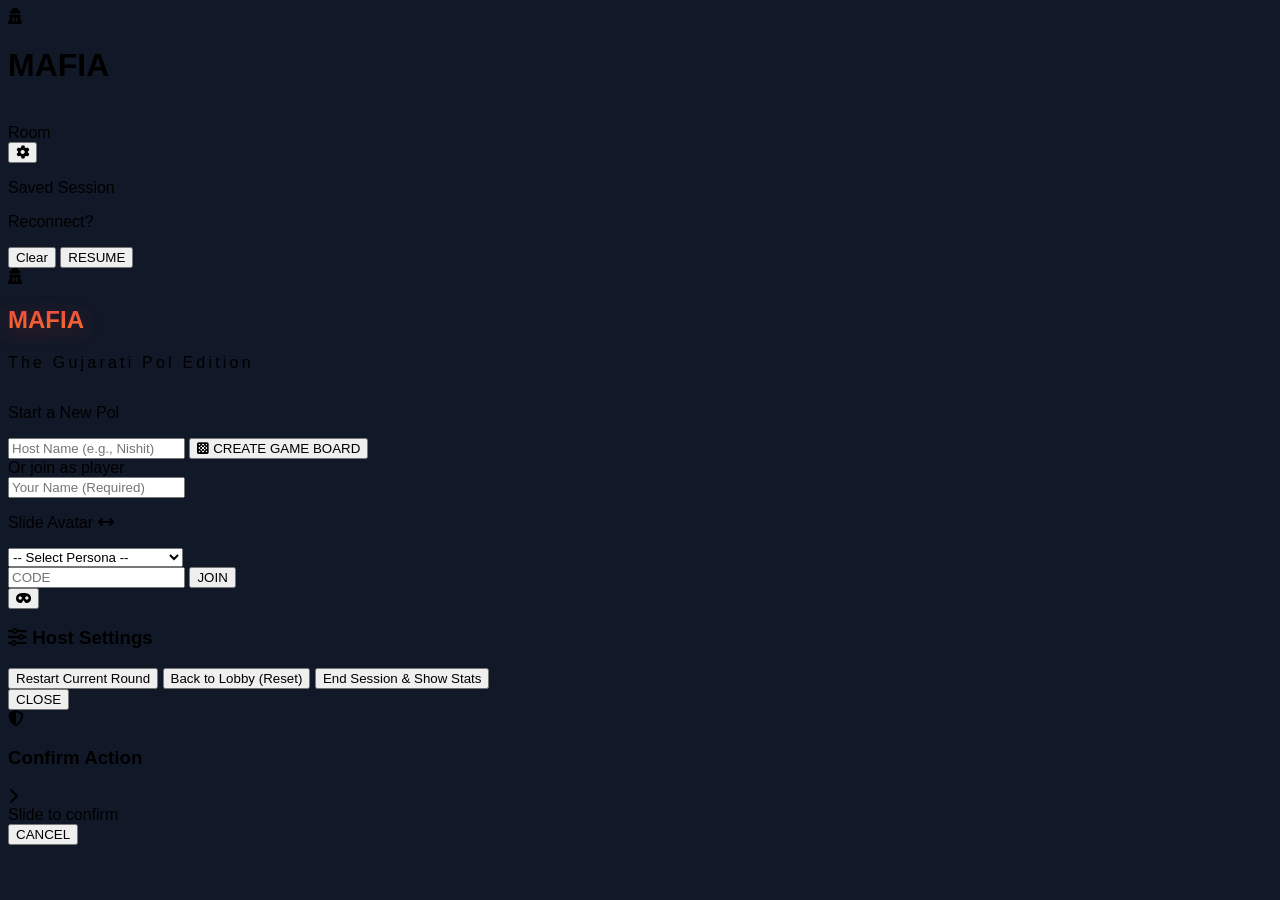
==== commit 534ae3af: "Update index.html" ====
--- a/index.html
+++ b/index.html
@@ -6,7 +6,6 @@
     <title>MAFIA - Gujarati Edition</title>
     
     <script src="https://cdn.tailwindcss.com"></script>
-    <!-- MIGRATED TO MQTT FOR IPHONE FIREWALL BYPASS -->
     <script src="https://unpkg.com/mqtt/dist/mqtt.min.js"></script>
     <link rel="stylesheet" href="https://cdnjs.cloudflare.com/ajax/libs/font-awesome/6.4.0/css/all.min.css">
     <link href="https://fonts.googleapis.com/css2?family=Montserrat:wght@400;700;900&display=swap" rel="stylesheet">
@@ -29,9 +28,13 @@
             </div>
         </div>
         
-        <div id="room-badge" class="hidden bg-gray-800 px-3 py-1 rounded-full text-sm font-mono border border-gray-700 shadow-inner flex flex-col items-end">
-            <span class="text-[8px] text-gray-400 uppercase tracking-widest">Room</span>
-            <span id="display-room-code" class="text-yellow-500 font-bold leading-tight"></span>
+        <div class="flex items-center gap-3">
+            <div id="room-badge" class="hidden bg-gray-800 px-3 py-1 rounded-full text-sm font-mono border border-gray-700 shadow-inner flex flex-col items-end">
+                <span class="text-[8px] text-gray-400 uppercase tracking-widest">Room</span>
+                <span id="display-room-code" class="text-yellow-500 font-bold leading-tight"></span>
+            </div>
+            <!-- Host Gear Icon -->
+            <button id="btn-host-settings" onclick="GameEngine.openHostSettings()" class="hidden text-gray-400 hover:text-white transition-colors text-xl p-2"><i class="fa-solid fa-gear"></i></button>
         </div>
     </header>
 
@@ -40,8 +43,8 @@
         <!-- RECONNECT NOTIFICATION -->
         <div id="reconnect-banner" class="hidden w-full max-w-md mb-4 bg-blue-900/80 border border-blue-500 p-4 rounded-xl shadow-xl flex justify-between items-center backdrop-blur z-50">
             <div>
-                <p class="text-xs text-blue-300 font-bold uppercase tracking-widest">Saved Session Found</p>
-                <p class="text-sm font-black text-white" id="reconnect-text">Reconnect to game?</p>
+                <p class="text-xs text-blue-300 font-bold uppercase tracking-widest">Saved Session</p>
+                <p class="text-sm font-black text-white" id="reconnect-text">Reconnect?</p>
             </div>
             <div class="flex gap-2">
                 <button onclick="GameEngine.clearSession()" class="bg-gray-800 text-gray-400 px-3 py-2 rounded font-bold text-xs">Clear</button>
@@ -78,16 +81,14 @@
             <div class="bg-gray-800/80 backdrop-blur p-6 rounded-2xl border border-gray-700 shadow-2xl">
                 <input type="text" id="player-name" placeholder="Your Name (Required)" class="w-full p-4 bg-gray-900 border border-gray-600 rounded-xl mb-4 text-white placeholder-gray-500 focus:outline-none focus:border-red-500 font-bold transition-colors text-center" maxlength="12">
                 
-                <p class="text-xs text-gray-400 mb-2 uppercase tracking-widest font-bold text-center">Select Avatar</p>
+                <p class="text-xs text-gray-400 mb-2 uppercase tracking-widest font-bold text-center">Slide Avatar <i class="fa-solid fa-arrows-left-right ml-1"></i></p>
                 
-                <!-- DYNAMIC AVATAR CAROUSEL -->
-                <div id="avatar-slider-container" class="relative w-full h-24 flex items-center justify-center overflow-hidden mb-5">
-                    <button onclick="AvatarEngine.slide(-1)" class="absolute left-0 z-40 bg-gray-800/80 text-white w-8 h-8 rounded-full border border-gray-600"><i class="fa-solid fa-chevron-left"></i></button>
+                <!-- DYNAMIC GLOBE AVATAR CAROUSEL -->
+                <div id="avatar-slider-container" class="relative w-full h-24 flex items-center justify-center overflow-hidden mb-5 cursor-grab active:cursor-grabbing">
                     <div id="carousel-track" class="relative w-full h-full flex items-center justify-center"></div>
-                    <button onclick="AvatarEngine.slide(1)" class="absolute right-0 z-40 bg-gray-800/80 text-white w-8 h-8 rounded-full border border-gray-600"><i class="fa-solid fa-chevron-right"></i></button>
-                </div>
-
-                <select id="player-persona" class="w-full p-4 bg-gray-900 border border-gray-600 rounded-xl mb-5 text-gray-300 focus:outline-none focus:border-red-500 cursor-pointer font-bold">
+                </div>
+
+                <select id="player-persona" class="w-full p-4 bg-gray-900 border border-gray-600 rounded-xl mb-5 text-gray-300 focus:outline-none focus:border-red-500 cursor-pointer font-bold text-center">
                     <option value="Silent Observer">-- Select Persona --</option>
                     <option value="The Kanjus Seth">The Kanjus Seth</option>
                     <option value="The Gossip Queen">The Gossip Queen</option>
@@ -112,7 +113,7 @@
 
         <!-- SCREEN 2: LOBBY -->
         <div id="screen-lobby" class="screen-hidden w-full max-w-md mx-auto flex flex-col h-full">
-            <div id="host-header" class="hidden bg-gray-800/90 p-4 rounded-2xl border border-red-600 shadow-[0_0_20px_rgba(220,38,38,0.2)] mb-4 flex flex-col items-center gap-2 mt-2 text-center">
+            <div id="host-header-panel" class="hidden bg-gray-800/90 p-4 rounded-2xl border border-red-600 shadow-[0_0_20px_rgba(220,38,38,0.2)] mb-4 flex flex-col items-center gap-2 mt-2 text-center">
                 <h2 id="lobby-welcome-msg" class="text-lg font-black text-white tracking-widest uppercase mb-2"></h2>
                 <div class="flex items-center gap-4 w-full">
                     <div class="bg-white p-2 rounded-xl shadow-xl flex-shrink-0">
@@ -120,7 +121,7 @@
                     </div>
                     <div class="flex-grow text-left">
                         <p class="text-gray-400 uppercase tracking-widest text-[10px] font-bold">Scan or enter code</p>
-                        <h1 class="text-5xl font-mono font-black text-red-500 tracking-widest drop-shadow-md" id="lobby-room-code">----</h1>
+                        <h1 class="text-5xl font-mono font-black text-red-500 tracking-widest drop-shadow-md" id="lobby-room-code-display">----</h1>
                     </div>
                 </div>
             </div>
@@ -130,9 +131,9 @@
                 <span class="bg-red-900/50 text-red-400 px-3 py-1 rounded-full text-sm font-bold border border-red-800"><span id="player-count">0</span> JOINED</span>
             </div>
             
-            <ul id="player-list" class="space-y-3 mb-6 flex-grow overflow-y-auto pr-2 custom-scroll pb-20"></ul>
-
-            <div id="host-lobby-controls" class="hidden absolute bottom-4 left-4 right-4 bg-gray-900/90 p-4 rounded-t-2xl z-20">
+            <ul id="player-list" class="space-y-3 mb-6 flex-grow overflow-y-auto pr-2 custom-scroll pb-24"></ul>
+
+            <div id="host-lobby-controls" class="hidden absolute bottom-4 left-4 right-4 bg-gray-900/90 p-4 rounded-t-2xl z-20 shadow-2xl">
                 <button onclick="GameEngine.startGame()" class="w-full bg-gradient-to-r from-red-700 to-red-500 text-white p-5 rounded-xl font-black tracking-widest shadow-[0_0_20px_rgba(220,38,38,0.4)] active:scale-95 transition-all text-xl">START GAME</button>
             </div>
         </div>
@@ -195,7 +196,7 @@
             <div id="host-override-panel" class="hidden bg-gray-800/90 p-4 rounded-2xl border border-gray-700 shadow-xl mx-4">
                 <div class="flex gap-3">
                     <button onclick="GameEngine.addTime()" class="flex-1 bg-yellow-600/20 border border-yellow-600 text-yellow-500 hover:bg-yellow-600 hover:text-gray-900 p-3 rounded-xl font-bold tracking-wide transition-all">+30s Time</button>
-                    <button onclick="GameEngine.forcePhaseAdmin('VOTE')" class="flex-1 bg-red-900/40 border border-red-600 text-red-500 hover:bg-red-600 hover:text-white p-3 rounded-xl font-bold tracking-wide transition-all"><i class="fa-solid fa-gavel"></i> Force Vote</button>
+                    <button onclick="GameEngine.requestAdminAction('ADMIN_FORCE_VOTE')" class="flex-1 bg-red-900/40 border border-red-600 text-red-500 hover:bg-red-600 hover:text-white p-3 rounded-xl font-bold tracking-wide transition-all"><i class="fa-solid fa-gavel"></i> Force Vote</button>
                 </div>
             </div>
         </div>
@@ -242,6 +243,9 @@
                 <ul id="end-stats-list" class="space-y-3 text-sm text-left text-gray-300 font-bold"></ul>
             </div>
             
+            <!-- SHARE BUTTON -->
+            <button id="btn-share-stats" onclick="GameEngine.shareStats()" class="hidden w-full max-w-[250px] bg-gradient-to-r from-purple-600 to-pink-500 text-white p-3 rounded-xl font-black tracking-widest shadow-[0_0_15px_rgba(168,85,247,0.4)] active:scale-95 transition-all mb-4 text-sm"><i class="fa-solid fa-share-nodes mr-2"></i> SHARE STATS</button>
+            
             <div id="host-result-controls" class="hidden w-full px-6 mt-auto">
                 <button onclick="GameEngine.nextRoundOrEnd()" class="w-full bg-gray-100 text-gray-900 p-5 rounded-xl font-black tracking-widest shadow-xl active:scale-95 transition-all text-lg hover:bg-gray-300">CONTINUE</button>
             </div>
@@ -257,11 +261,24 @@
         </button>
     </div>
 
+    <!-- HOST SETTINGS MODAL -->
+    <div id="host-settings-modal" class="hidden fixed inset-0 bg-black/85 flex items-center justify-center z-50 backdrop-blur-sm">
+        <div class="bg-gray-900 p-6 rounded-2xl shadow-2xl border border-gray-700 w-80 text-center">
+            <h3 class="text-lg font-black tracking-widest text-white mb-6 uppercase border-b border-gray-700 pb-3"><i class="fa-solid fa-sliders text-red-500 mr-2"></i> Host Settings</h3>
+            <div class="space-y-4 mb-6">
+                <button onclick="GameEngine.requestAdminAction('RESET_ROUND')" class="w-full bg-gray-800 hover:bg-gray-700 text-white p-4 rounded-xl font-bold transition-colors shadow-lg border border-gray-600">Restart Current Round</button>
+                <button onclick="GameEngine.requestAdminAction('RESET_GAME')" class="w-full bg-gray-800 hover:bg-gray-700 text-white p-4 rounded-xl font-bold transition-colors shadow-lg border border-gray-600">Back to Lobby (Reset)</button>
+                <button onclick="GameEngine.requestAdminAction('END_SESSION')" class="w-full bg-red-900/40 hover:bg-red-600 border border-red-600 text-red-500 hover:text-white p-4 rounded-xl font-bold transition-colors shadow-lg">End Session & Show Stats</button>
+            </div>
+            <button onclick="document.getElementById('host-settings-modal').classList.add('hidden')" class="w-full bg-transparent text-gray-500 hover:text-white p-2 rounded-xl font-bold tracking-widest">CLOSE</button>
+        </div>
+    </div>
+
     <!-- Slide to Override Modal -->
-    <div id="slide-modal" class="hidden fixed inset-0 bg-black/80 flex items-center justify-center z-50 backdrop-blur-sm">
-        <div class="bg-gray-900 p-8 rounded-2xl shadow-2xl border border-red-600 text-center w-80">
+    <div id="slide-modal" class="hidden fixed inset-0 bg-black/90 flex items-center justify-center z-50 backdrop-blur-md">
+        <div class="bg-gray-900 p-8 rounded-2xl shadow-2xl border border-red-600 text-center w-80 relative">
             <i class="fa-solid fa-shield-halved text-red-500 text-4xl mb-4"></i>
-            <h3 class="text-sm font-black tracking-widest text-gray-400 mb-8 uppercase">Admin Override</h3>
+            <h3 id="slide-modal-title" class="text-sm font-black tracking-widest text-gray-400 mb-8 uppercase">Confirm Action</h3>
             
             <div id="slide-track" class="bg-gray-800 border border-gray-700 rounded-full h-14 relative flex items-center px-1 overflow-hidden shadow-inner mb-6">
                 <div id="slide-thumb" class="bg-gradient-to-r from-red-600 to-red-500 w-12 h-12 rounded-full cursor-grab active:cursor-grabbing flex justify-center items-center absolute left-1 shadow-lg text-white z-10 transition-transform">
--- a/style.css
+++ b/style.css
@@ -1,5 +1,5 @@
 /* Typography & Base */
-body { font-family: 'Montserrat', sans-serif; }
+body { font-family: 'Montserrat', sans-serif; touch-action: pan-y; }
 
 /* Subtle dark pattern for background */
 .bg-pattern {
@@ -10,11 +10,9 @@
     background-attachment: fixed;
 }
 
-/* Screen Management */
 .screen-hidden { display: none !important; }
 .screen-active { display: flex; flex-direction: column; }
 
-/* Glowing Text FX */
 .mafia-title {
     background: linear-gradient(to bottom right, #ef4444, #f59e0b);
     -webkit-background-clip: text;
@@ -22,7 +20,6 @@
     filter: drop-shadow(0px 4px 10px rgba(220,38,38,0.3));
 }
 
-/* Logo Breathe Animation */
 .logo-anim { animation: breathe 3s infinite ease-in-out; }
 @keyframes breathe {
     0% { transform: scale(1); filter: drop-shadow(0 0 10px rgba(220,38,38,0.5)); }
@@ -30,24 +27,47 @@
     100% { transform: scale(1); filter: drop-shadow(0 0 10px rgba(220,38,38,0.5)); }
 }
 
-/* Avatar Selection */
-.avatar-btn {
-    width: 60px; height: 60px;
+/* AVATAR CAROUSEL STYLES (Cover Flow) */
+.carousel-avatar {
+    position: absolute;
+    width: 65px; height: 65px;
     border-radius: 50%;
     border: 3px solid #374151;
+    background-color: #1f2937;
+    transition: all 0.4s cubic-bezier(0.25, 1, 0.5, 1);
     cursor: pointer;
-    background-color: #1f2937;
-    transition: all 0.2s cubic-bezier(0.34, 1.56, 0.64, 1);
-}
-.avatar-btn:hover { border-color: #6b7280; transform: scale(1.05); }
-.avatar-btn.selected {
-    border-color: #ef4444;
-    transform: scale(1.25);
-    box-shadow: 0 0 15px rgba(239, 68, 68, 0.6);
-    z-index: 10;
+    box-shadow: 0 10px 15px -3px rgba(0, 0, 0, 0.5);
 }
 
-/* List Items (Target & Voting) */
+.carousel-pos-0 { /* CENTER */
+    transform: translateX(0) scale(1.3);
+    border-color: #ef4444;
+    z-index: 30;
+    opacity: 1;
+    box-shadow: 0 0 20px rgba(239, 68, 68, 0.6);
+}
+.carousel-pos-1 { /* RIGHT 1 */
+    transform: translateX(75px) scale(0.9);
+    z-index: 20; opacity: 0.7;
+}
+.carousel-pos-minus-1 { /* LEFT 1 */
+    transform: translateX(-75px) scale(0.9);
+    z-index: 20; opacity: 0.7;
+}
+.carousel-pos-2 { /* RIGHT 2 */
+    transform: translateX(130px) scale(0.6);
+    z-index: 10; opacity: 0.3; pointer-events: none;
+}
+.carousel-pos-minus-2 { /* LEFT 2 */
+    transform: translateX(-130px) scale(0.6);
+    z-index: 10; opacity: 0.3; pointer-events: none;
+}
+.carousel-hidden { /* INVISIBLE EDGES */
+    transform: translateX(0) scale(0);
+    opacity: 0; pointer-events: none; z-index: 0;
+}
+
+/* List Items */
 .list-item-btn { transition: all 0.2s ease; }
 .list-item-btn.selected {
     transform: scale(1.02);
@@ -55,13 +75,12 @@
     background-color: rgba(220, 38, 38, 0.2) !important;
 }
 
-/* Chai Cup Logic Animations */
+/* Chai Cup */
 .steam {
     position: absolute; width: 6px; height: 25px;
     background: rgba(255, 255, 255, 0.5);
     border-radius: 50%; opacity: 0; filter: blur(3px);
-    animation: rise 2.5s infinite ease-in;
-    z-index: 20;
+    animation: rise 2.5s infinite ease-in; z-index: 20;
 }
 .steam-1 { left: 25%; top: -20px; animation-delay: 0s; }
 .steam-2 { left: 50%; top: -30px; animation-delay: 0.8s; }
@@ -72,22 +91,16 @@
     100% { transform: translateY(-70px) scale(3); opacity: 0; }
 }
 
-.khari-hidden {
-    opacity: 0; transform: translateX(60px) rotate(15deg);
-    transition: all 0.6s cubic-bezier(0.175, 0.885, 0.32, 1.275);
-}
+.khari-hidden { opacity: 0; transform: translateX(60px) rotate(15deg); transition: all 0.6s cubic-bezier(0.175, 0.885, 0.32, 1.275); }
 .khari-visible { opacity: 1; transform: translateX(0) rotate(0deg); }
 
-/* Utilities */
 .select-none { user-select: none; -webkit-user-select: none; }
 .letter-spacing-wide { letter-spacing: 0.2em; }
 
-/* Scrollbars */
 .custom-scroll::-webkit-scrollbar { width: 6px; }
 .custom-scroll::-webkit-scrollbar-track { background: transparent; }
 .custom-scroll::-webkit-scrollbar-thumb { background: #4b5563; border-radius: 10px; }
 .custom-scroll::-webkit-scrollbar-thumb:hover { background: #ef4444; }
 
-/* Result Animations */
 .scale-in { transform: scale(1) !important; }
 .fade-in { opacity: 1 !important; }
